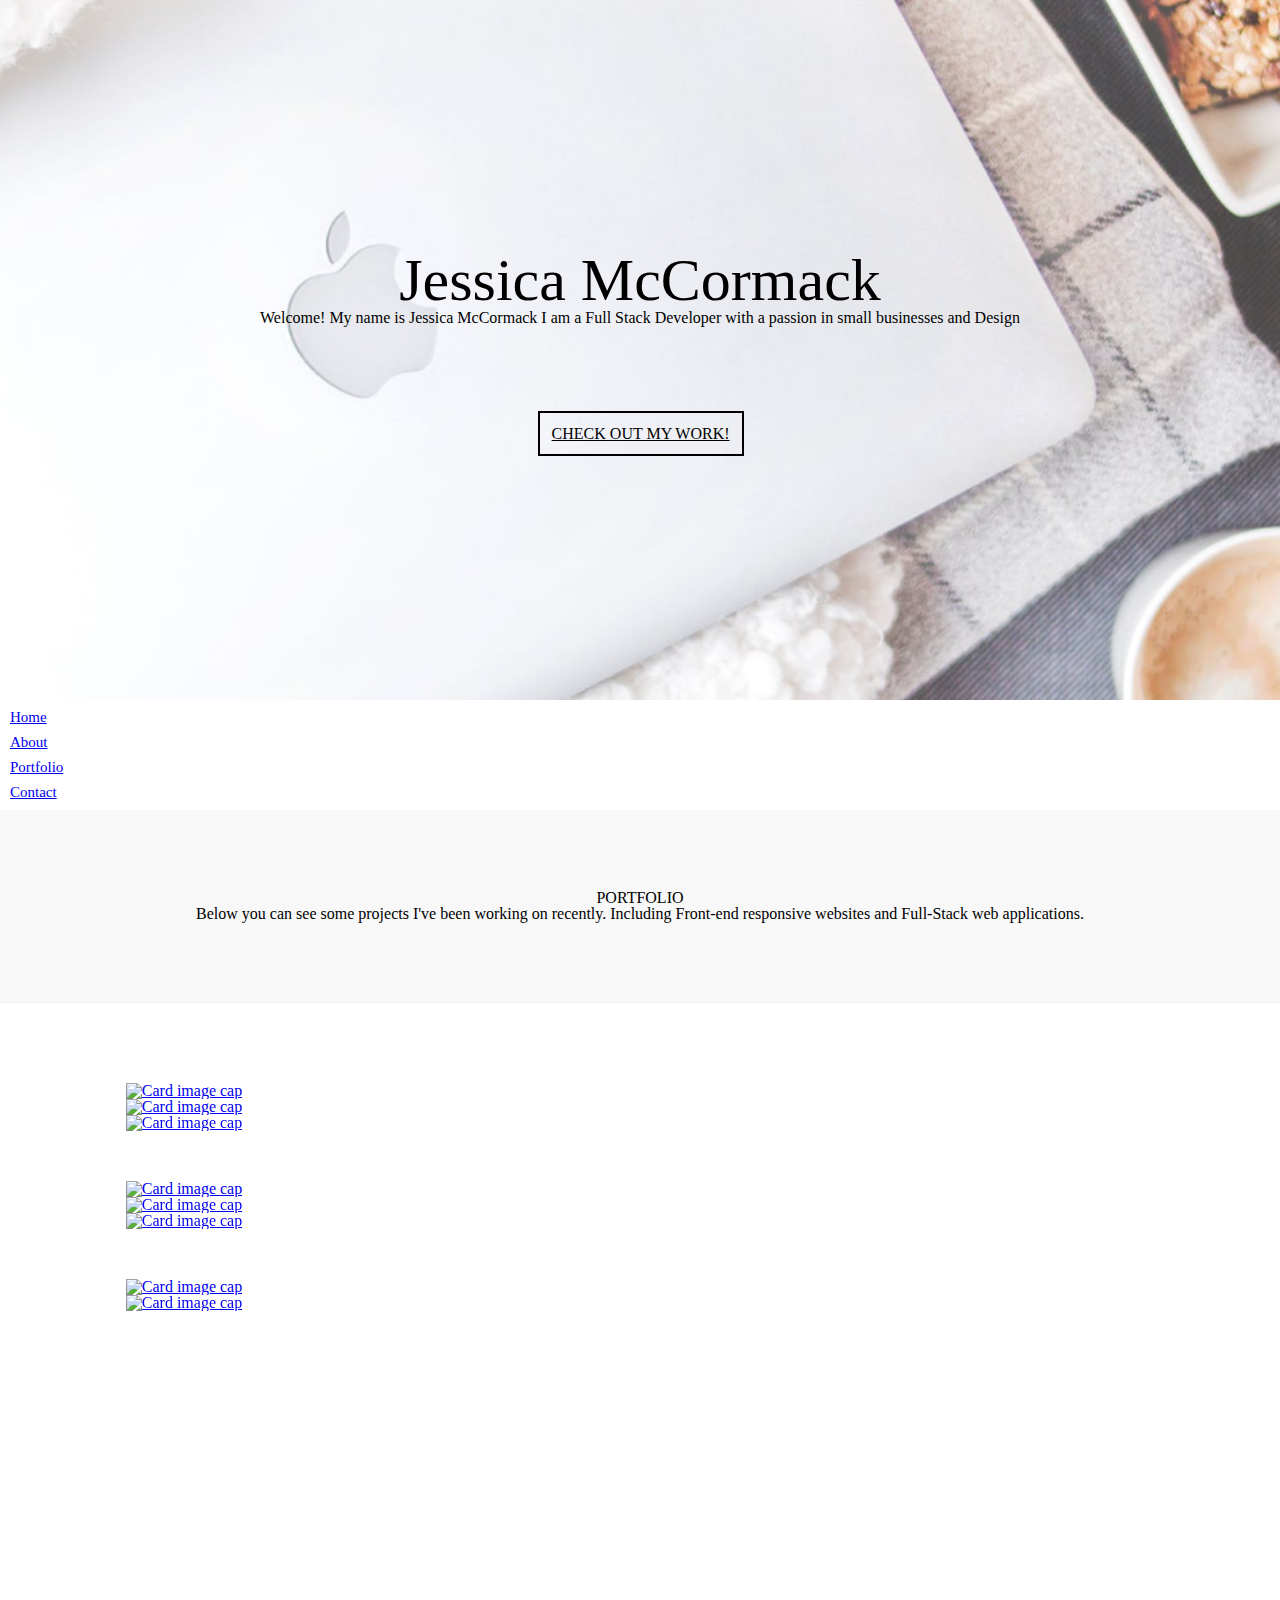
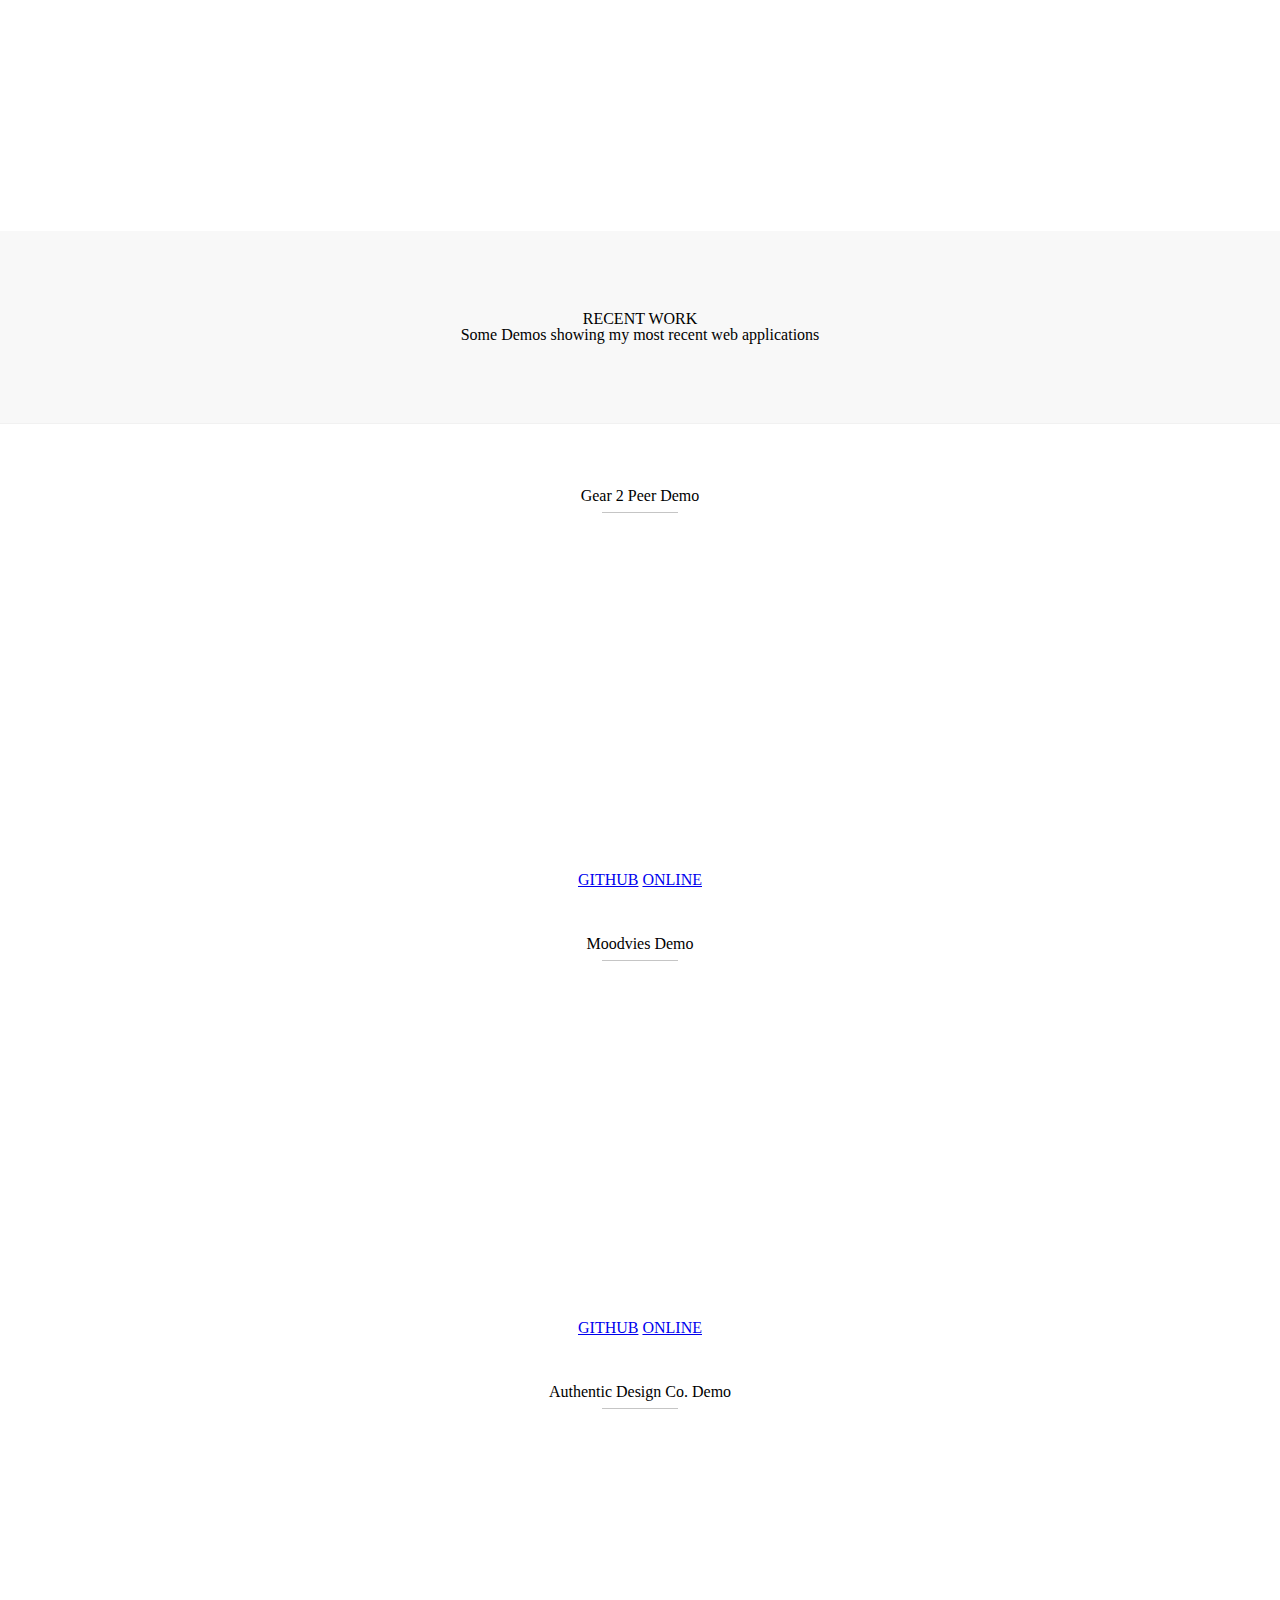
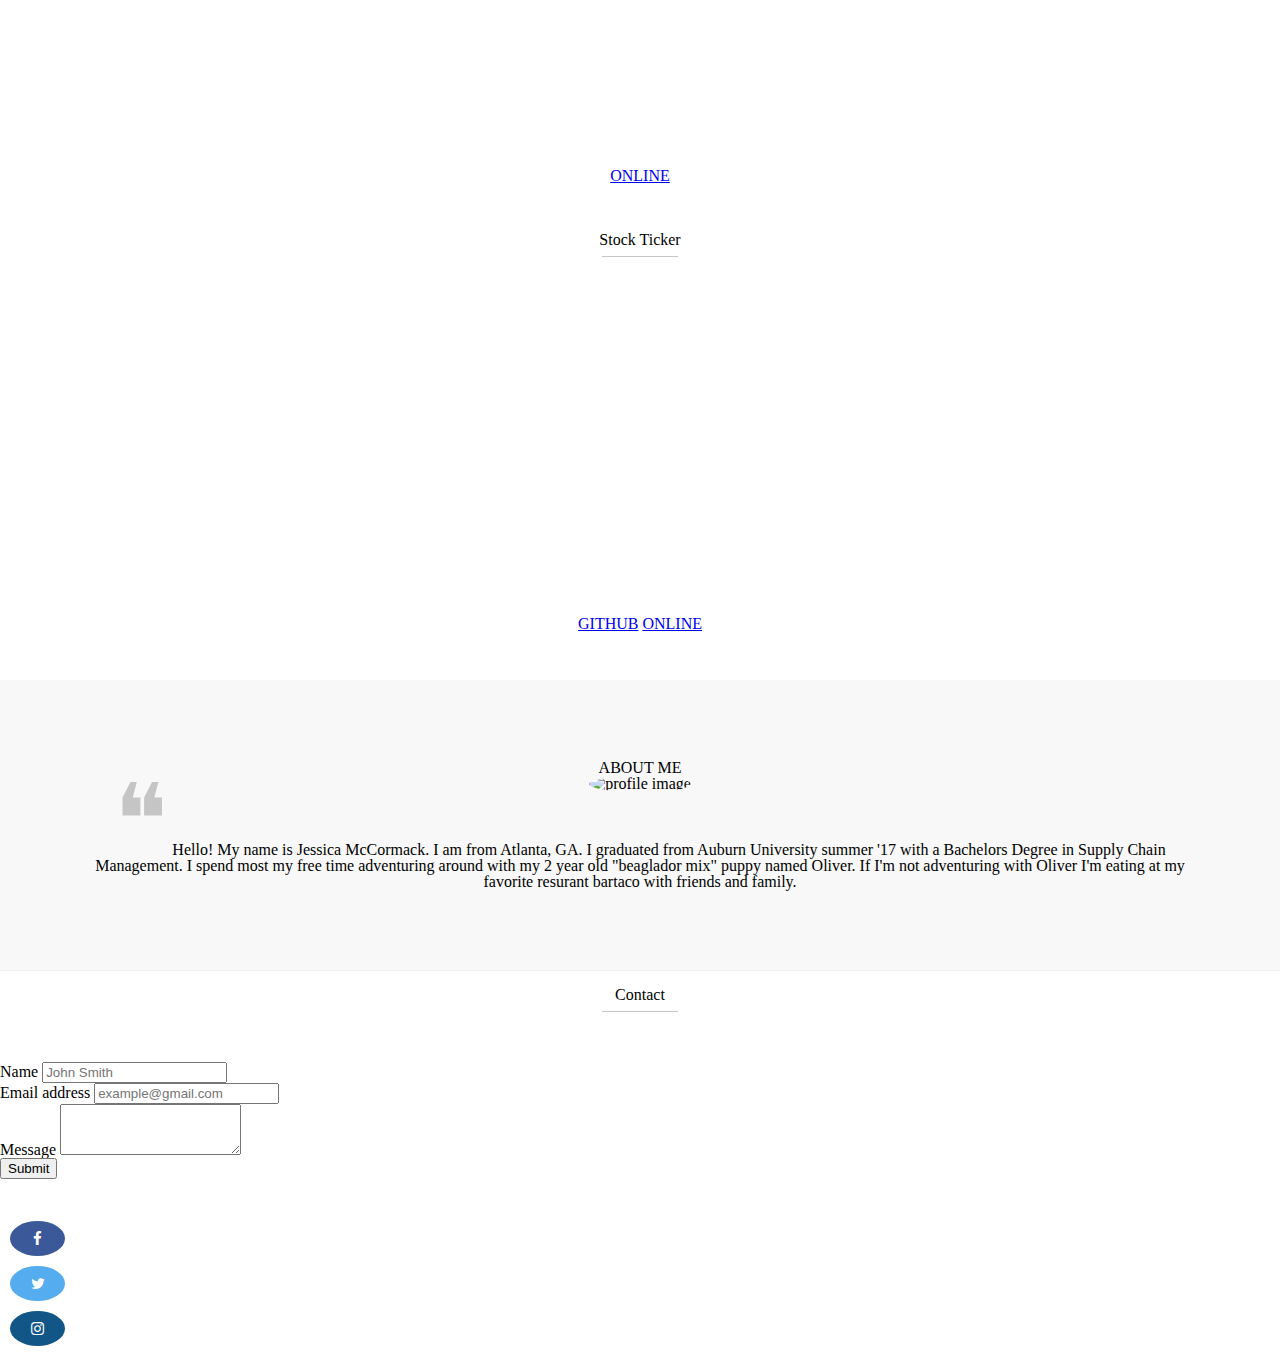
==== index.html @ 16d98f86 "fixed html" ====
<!DOCTYPE html>
<html lang="en">

<head>
    <meta charset="UTF-8">
    <meta name="viewport" content="width=device-width, initial-scale=1.0">
    <meta http-equiv="X-UA-Compatible" content="ie=edge">
    <!-- reset link -->
    <link rel="stylesheet" href="/public/css/reset.css">
    <!-- bootstrap link -->
    <link rel="stylesheet" href="https://stackpath.bootstrapcdn.com/bootstrap/4.1.3/css/bootstrap.min.css" integrity="sha384-MCw98/SFnGE8fJT3GXwEOngsV7Zt27NXFoaoApmYm81iuXoPkFOJwJ8ERdknLPMO"
        crossorigin="anonymous">
    <!-- Add icon library -->
    <link rel="stylesheet" href="https://cdnjs.cloudflare.com/ajax/libs/font-awesome/4.7.0/css/font-awesome.min.css">
    <!-- Google Fonts -->
    <link href="https://fonts.googleapis.com/css?family=Raleway|Roboto" rel="stylesheet">
    <!-- css link -->
    <link rel="stylesheet" href="/public/css/style.css">
    <title>Home</title>
</head>

<body>
    <div class="container-fluid">
        <!-- intro image -->
        <div class="imageContainer">
            <div class="row">
                <div class="col-md-12">
                    <h1 class="title"><b> Jessica McCormack </b></h1>
                </div>
            </div>
            <div class="row">
                <div class="col-md-1"></div>
                <div class="col-md-10">
                    <h4 class="intro">Welcome! My name is Jessica McCormack I am a Full Stack Developer with a passion
                        in small
                        businesses and Design</h4>
                </div>
                <div class="col-md-1"></div>
            </div>
            <div class="row">
                <div class="col-md-4"></div>
                <div class="col-md-12">
                    <a class="adventureButton" href="#navBar">CHECK OUT MY WORK!</a>
                </div>
                <div class="col-md-4"></div>
            </div>
        </div>
        <!-- navbar -->
        <nav class="navbar navbar-dark bg-dark">
            <div id="navBar" class="navbar-nav">
                <ul id="navBar" class="nav justify-content-center">
                    <li class="nav-item nav-link">
                        <a class="nav-item nav-link" href="#home">Home</a>
                    </li>
                    <li class="nav-item nav-link">
                        <a class="nav-item nav-link" href="#about">About</a>
                    </li>
                    <li class="nav-item nav-link">
                        <a class="nav-item nav-link" href="#portfolio-desc">Portfolio</a>
                    </li>
                    <li class="nav-item nav-link">
                        <a class="nav-item nav-link" href="#contact">Contact</a>
                    </li>
                </ul>
            </div>
        </nav>
        <!-- space div -->
        <section id="portfolio-desc">
            <h1>PORTFOLIO</h1>
            <h3>Below you can see some projects I've been working on recently. Including Front-end responsive websites
                and Full-Stack web applications.</h3>
        </section>
        <br><br><br><br>
        <div id="categoryContainer">
            <br>
            <!-- category gallery -->
            <div class="row">
                <div class="col-md-4">
                    <div class="img-container" style="width: 23rem;">
                        <div class="card">
                            <a href="#gear2peer"><img style="height: 12rem;" class="card-img-top"
                                    src="./images/Screenshot 2018-11-28 15.24.35.png" alt="Card image cap">
                                <div class="overlay">
                                    <h4 class="gal-text">Gear2Peer</h4>
                                    <a href="https://gear2peer.herokuapp.com/" target = "_blank"style="width:100px; position: relative; top: 140px;" role="button" class="btn btn-outline-secondary">ONLINE</a>
                                    <a href="https://github.com/ashd32/gear2peer" target = "_blank"style="width:100px; position: relative; top: 140px;" role="button" class="btn btn-outline-secondary">GITHUB</a>
                                </div>

                            </a>
                        </div>
                    </div>
                </div>
                <div class="col-md-4">
                    <div class="img-container" style="width: 23rem;">
                        <div class="card">
                            <a href="#adc"><img style="height: 12rem;" class="card-img-top"
                                    src="images/Screenshot 2018-11-28 15.25.57.png" alt="Card image cap">
                                <div class="overlay">
                                    <h4 class="gal-text">Authentic Design Co.</h4>
                                    <a href="https://www.authenticdesigncompany.com/" target = "_blank" style="width:100px; position: relative; top: 140px;" role="button" class="btn btn-outline-secondary">ONLINE</a>
                                </div>
                            </a>
                        </div>
                    </div>
                </div>
                <div class="col-md-4">
                    <div class="img-container" style="width: 23rem;">
                        <div class="card">
                            <a href="#moodvies"><img style="height: 12rem;" class="card-img-top" src="images/Screenshot 2018-10-24 20.16.11.png"
                                    alt="Card image cap">
                                <div class="overlay">
                                    <h4 class="gal-text">Moodvies</h4>
                                    <a href="https://github.com/jesslynnmack/Moodvies" target = "_blank" style="width:100px; position: relative; top: 140px;" role="button" class="btn btn-outline-secondary">GITHUB</a>
                                    <a href="https://sukjunar.github.io/Moodvies/" target = "_blank" style="width:100px; position: relative; top: 140px;" role="button" class="btn btn-outline-secondary">ONLINE</a>
                                </div>
                            </a>
                        </div>
                    </div>
                </div>
            </div>
            <div style="height: 50px;"></div>
            <div class="row">
                <div class="col-md-4">
                    <div class="img-container" style="width: 23rem;">
                        <div class="card">
                            <a href="#"><img style="height: 12rem;" class="card-img-top" src="images/Screenshot 2018-11-28 15.21.50.png"
                                    alt="Card image cap">
                                <div class="overlay">
                                    <h4 class="gal-text">Employee Finder</h4>
                                    <a href="https://github.com/jesslynnmack/employeeFinder" target = "_blank" style="width:100px; position: relative; top: 140px;" role="button" class="btn btn-outline-secondary">GITHUB</a>
                                    <a href="https://calm-shore-35161.herokuapp.com/" target = "_blank" style="width:100px; position: relative; top: 140px;" role="button" class="btn btn-outline-secondary">ONLINE</a>
                                </div>
                            </a>
                        </div>
                    </div>
                </div>
                <div class="col-md-4">
                    <div class="img-container" style="width: 23rem;">
                        <div class="card">
                            <a href="#"><img style="height: 12rem;" class="card-img-top" src="./images/Screenshot 2018-11-28 15.18.36.png"
                                    alt="Card image cap">
                                <div class="overlay">
                                    <h4 class="gal-text">Kudos</h4>
                                    <a href="https://github.com/jesslynnmack/employeeFinder" target = "_blank" style="width:100px; position: relative; top: 140px;" role="button" class="btn btn-outline-secondary">GITHUB</a>
                                    <a href="https://rocky-earth-17977.herokuapp.com/" target = "_blank" style="width:100px; position: relative; top: 140px;" role="button" class="btn btn-outline-secondary">ONLINE</a>
                                </div>
                            </a>
                        </div>
                    </div>
                </div>
                <div class="col-md-4">
                    <div class="img-container" style="width: 23rem;">
                        <div class="card">
                            <a href="#"><img style="height: 12rem;" class="card-img-top" src="images/Screenshot 2018-10-24 20.20.30.png"
                                    alt="Card image cap">
                                <div class="overlay">
                                    <h4 class="gal-text">Stock-Search</h4>
                                    <a href="https://github.com/jesslynnmack/StockSearch" target = "_blank" style="width:100px; position: relative; top: 140px;" role="button" class="btn btn-outline-secondary">GITHUB</a>
                                    <a href="https://jesslynnmack.github.io/StockSearch/" target = "_blank" style="width:100px; position: relative; top: 140px;" role="button" class="btn btn-outline-secondary">ONLINE</a>
                                </div>
                            </a>
                        </div>
                    </div>
                </div>
            </div>
            <div style="height: 50px;"></div>
            <div class="row">
                <div class="col-md-2"></div>
                <div class="col-md-4">
                    <div class="img-container" style="width: 23rem;">
                        <div class="card">
                            <a href="#">
                                <img style="height: 12rem;" class="card-img-top" src="images/Screenshot 2018-10-24 20.23.36.png"
                                    alt="Card image cap">
                                <div class="overlay">
                                    <h4 class="gal-text">Employee Directory</h4>
                                    <a href="https://github.com/jesslynnmack/employeeFinder" style="width:100px; position: relative; top: 140px;" role="button" class="btn btn-outline-secondary">GITHUB</a>
                                    <a href="https://jesslynnmack.github.io/employeeFinder/" target = "_blank" style="width:100px; position: relative; top: 140px;" role="button" class="btn btn-outline-secondary">ONLINE</a>
                                </div>
                            </a>
                        </div>
                    </div>
                </div>
                <div class="col-md-4">
                    <div class="img-container" style="width: 23rem;">
                        <div class="card">
                            <a href="#"><img style="height: 12rem;" class="card-img-top" src="./images/Screenshot 2018-10-26 23.27.34.png"
                                    alt="Card image cap">
                                <div class="overlay">
                                    <h4 class="gal-text">NYT Search</h4>
                                    <a href="https://github.com/jesslynnmack/NewYorkTimes-Search" style="width:100px; position: relative; top: 140px;" role="button" class="btn btn-outline-secondary">GITHUB</a>
                                    <a href="https://jesslynnmack.github.io/NewYorkTimes-Search/" target = "_blank" style="width:100px; position: relative; top: 140px;" role="button" class="btn btn-outline-secondary">ONLINE</a>
                                </div>
                            </a>
                        </div>
                    </div>
                </div>
            </div>
        </div>
        <br><br><br><br>
        <section id="portfolio-desc">
            <h1>RECENT WORK</h1>
            <h3>Some Demos showing my most recent web applications</h3>
        </section>
        <br><br><br><br>
        <!-- gear to peer -->
        <div class="row">
            <div class="col-md-12">
                <h3 id ="gear2peer" class="demo-desc">Gear 2 Peer Demo</h3>
                <hr>
            </div>
        </div>
        <br>
        <div class="row">
            <div class="col-md-3"></div>
            <div class="col-md-8">
                <iframe width="560" height="315" src="https://www.youtube.com/embed/hi6Cx0xuBj4" frameborder="0" allow="accelerometer; autoplay; encrypted-media; gyroscope; picture-in-picture"
                    allowfullscreen></iframe>
            </div>
            <div class="col-md-4"></div>
        </div>
        <div class="row">
            <div class="col-md-12" style="text-align: center">
                    <a href="https://github.com/ashd32/gear2peer" target = "_blank"style="width:200px;" role="button" class="btn btn-outline-secondary">GITHUB</a>
                <a href="https://gear2peer.herokuapp.com/" target = "_blank"style="width:200px;" role="button" class="btn btn-outline-secondary">ONLINE</a>
            </div>
        </div>
        <br><br><br>
        <!-- Moodvies -->
        <div class="row">
            <div class="col-md-12" style="text-align: center">
                <h3 id = "moodvies"class="demo-desc">Moodvies Demo</h3>
                <hr>
            </div>
        </div>
        <br>
        <div class="row">
            <div class="col-md-12" style="text-align: center">
                <iframe width="560" height="315" src="https://www.youtube.com/embed/1u0ASFjdD_U" frameborder="0" allow="accelerometer; autoplay; encrypted-media; gyroscope; picture-in-picture"
                    allowfullscreen></iframe>
            </div>
        </div>
        <div class="row">
            <div class="col-md-12" style="text-align: center">
                    <a href="https://github.com/jesslynnmack/Moodvies" target = "_blank"style="width:200px;" role="button" class="btn btn-outline-secondary">GITHUB</a>
                <a href="https://sukjunar.github.io/Moodvies/" target = "_blank"style="width:200px;" role="button" class="btn btn-outline-secondary">ONLINE</a>
            </div>
        </div>
        <br><br><br>
        <!-- Authentic Design Co -->
        <div class="row">
            <div class="col-md-12" style="text-align: center">
                <h3 id = "adc" class="demo-desc">Authentic Design Co. Demo</h3>
                <hr>
            </div>
        </div>
        <br>
        <div class="row">
            <div class="col-md-12" style="text-align: center">
                <iframe width="560" height="315" src="https://www.youtube.com/embed/5t-Q-0uKjww" frameborder="0" allow="accelerometer; autoplay; encrypted-media; gyroscope; picture-in-picture"
                    allowfullscreen></iframe>
            </div>
        </div>
        <div class="row">
            <div class="col-md-12" style="text-align: center">
                <a href="https://www.authenticdesigncompany.com/" target = "_blank"style="width:200px;" role="button" class="btn btn-outline-secondary">ONLINE</a>
            </div>
        </div>
        <br><br><br>
        <!-- Stock Ticker -->
        <div class="row">
            <div class="col-md-12">
                <h3 class="demo-desc">Stock Ticker </h3>
                <hr>
            </div>
        </div>
        <br>
        <div class="row">
            <div class="col-md-12" style="text-align: center">
                <iframe width="560" height="315" src="https://www.youtube.com/embed/CQhqrCNBkfQ" frameborder="0" allow="accelerometer; autoplay; encrypted-media; gyroscope; picture-in-picture"
                    allowfullscreen></iframe>
            </div>
        </div>
        <div class="row">
            <div class="col-md-12" style="text-align: center">
                    <a href="https://github.com/jesslynnmack/StockSearch" target = "_blank"style="width:200px;" role="button" class="btn btn-outline-secondary">GITHUB</a>
                <a href="https://jesslynnmack.github.io/StockSearch/" target = "_blank"style="width:200px;" role="button" class="btn btn-outline-secondary">ONLINE</a>
            </div>
        </div>
        <br><br><br>
        <!-- about me -->
        <section id="about">
            <h1>ABOUT ME</h1>
            <div class="row">
                <div class="col-md-2"><img style= "border-radius: 50%; height: 150px;" id="profileImg" src="images/Linkedin.JPG" alt="profile image"></div>
                <div class="col-md-10">
                    <h3><span style="font-size:100px;line-height:0.6em;opacity:0.2">❝</span> Hello! My name is Jessica McCormack. I am from Atlanta, GA. I
                        graduated
                        from Auburn University summer '17 with a Bachelors Degree in Supply Chain Management. I spend most my free time adventuring around with my 2 year old
                        "beaglador
                        mix" puppy named Oliver. If I'm not adventuring with Oliver I'm eating at my favorite
                        resurant
                        bartaco with friends and family.
                    </h3>
                </div>
                <!-- <div class="col-md-1"></div> -->

            </div>

        </section>
        <br>
    </div>

    <!-- contact -->
    <h2 id="contact"style="text-align:center">Contact</h2>
    <hr>
    <div class="row" style=margin-top:50px>
        <div class="col-md-2"></div>
        <div class="col-md-8">
            <form>
                <div class="form-group">
                    <label for="exampleInputPassword1">Name</label>
                    <input type="password" class="form-control" id="exampleInputPassword1" placeholder="John Smith">
                </div>
                <div class="form-group">
                    <label for="exampleInputEmail1">Email address</label>
                    <input type="email" class="form-control" id="exampleInputEmail1" aria-describedby="emailHelp"
                        placeholder="example@gmail.com">
                </div>
                <div class="form-group">
                    <label for="exampleFormControlTextarea1">Message</label>
                    <textarea class="form-control" id="exampleFormControlTextarea1" rows="3"></textarea>
                </div>
                <button type="button" class="btn btn-outline-secondary">Submit</button>
            </form>
        </div>
        <div class="col-md-2"></div>
    </div>
    <br><br>
    <!-- footer -->
    <nav class="navbar navbar-expand-lg navbar-dark bg-dark">
        <div class="collapse navbar-collapse" id="footer">
            <ul class="nav justify-content-center">
                <li class="nav-item">
                    <a href="#" class="fa fa-facebook"></a>
                </li>
                <li class="nav-item">
                    <a href="#" class="fa fa-twitter"></a>
                </li>
                <li class="nav-item">
                    <a href="#" class="fa fa-instagram"></a>
                </li>
            </ul>
        </div>
    </nav>
</body>

<!-- //bootstrap jquery scripts -->
<script src="https://code.jquery.com/jquery-3.3.1.min.js" integrity="sha256-FgpCb/KJQlLNfOu91ta32o/NMZxltwRo8QtmkMRdAu8="
    crossorigin="anonymous"></script>
<script src="https://cdnjs.cloudflare.com/ajax/libs/popper.js/1.14.3/umd/popper.min.js" integrity="sha384-ZMP7rVo3mIykV+2+9J3UJ46jBk0WLaUAdn689aCwoqbBJiSnjAK/l8WvCWPIPm49"
    crossorigin="anonymous"></script>
<script src="https://stackpath.bootstrapcdn.com/bootstrap/4.1.3/js/bootstrap.min.js" integrity="sha384-ChfqqxuZUCnJSK3+MXmPNIyE6ZbWh2IMqE241rYiqJxyMiZ6OW/JmZQ5stwEULTy"
    crossorigin="anonymous"></script>

<script src="./js/app.js"></script>

</html>
---- public/css/style.css ----
html {
    scroll-behavior: smooth;
  }
.imageContainer { 
    background: url(../images/Screenshot\ 2018-10-25\ 21.54.23.png) no-repeat center center fixed; 
    -webkit-background-size: cover;
    -moz-background-size: cover;
    -o-background-size: cover;
    background-size: cover;
    height: 700px;
  }

.intro {
    position: relative;
    top: 250px;
    text-align:center;
    color: black;
}
.imageContainer h1 {
    position: relative;
    top: 250px;
    font-size: 60px;
    text-align:center;
    color: black;
}

a.adventureButton{
    position: relative;
    top: 350px;
    background-color: transparent;
    border: solid 2px black;
    color: black;
    padding: 12px;
    margin-left: 42%;
    font-size: 16px;
}
.navbar ul li {
    color:white;
    font-size: 15px;
    margin: 10px;
}
#spaceDiv{
    height: 150px;
}

#inputContainer { 
    background: url(../images/bicycle-cloud-clouds-258045.jpg) no-repeat center center fixed; 
    -webkit-background-size: cover;
    -moz-background-size: cover;
    -o-background-size: cover;
    background-size: cover;
    height: 600px;
  }

#categoryContainer {
    height: 700px;
}
.img-container{
    position: relative;
    text-align: center;
}
.img-container:hover .overlay{
    opacity: 1;
}
.overlay{
        position: absolute;
        top: 0;
        bottom: 0;
        left: 0;
        right: 0;
        height: 100%;
        width: 100%;
        opacity: 0;
        transition: .5s ease;
        background-color: rgba(54, 54, 54, 0.849);
}
.gal-text{
    color:white;
    position: absolute;
    top: 50%;
    left: 50%;
    -webkit-transform: translate(-50%, -50%);
  -ms-transform: translate(-50%, -50%);
  transform: translate(-50%, -50%);
  text-align: center;
    
}

#portfolio-desc {
    background-color: #f8f8f8;
    padding: 5rem;
    text-align: center;
    border-bottom: 1px solid #f1f1f1;
}
#about {
    background-color: #f8f8f8;
    padding: 5rem;
    text-align: center;
    border-bottom: 1px solid #f1f1f1;
}

#demo-desc, h3 {
    text-align:center;
}
hr {
    background-color: #c5c5c5;
    width: 6%;
    height: 0.0625em;
    border: none;
    margin-left: 47%;
    margin-bottom: 1.5625em;
}

/* Social icons */
/* Style all font awesome icons */
.fa {
    padding: 10px;
    font-size: 15px;
    width: 35px;
    text-align: center;
    text-decoration: none;
    border-radius: 50%;
}

/* Add a hover effect if you want */
.fa:hover {
    opacity: 0.7;
}

/* Set a specific color for each brand */

/* Facebook */
.fa-facebook {
    background: #3B5998;
    color: white;
}

/* Twitter */
.fa-twitter {
    background: #55ACEE;
    color: white;
}
/* Instagram */
.fa-instagram {
    background: #125688;
    color: white;
  }
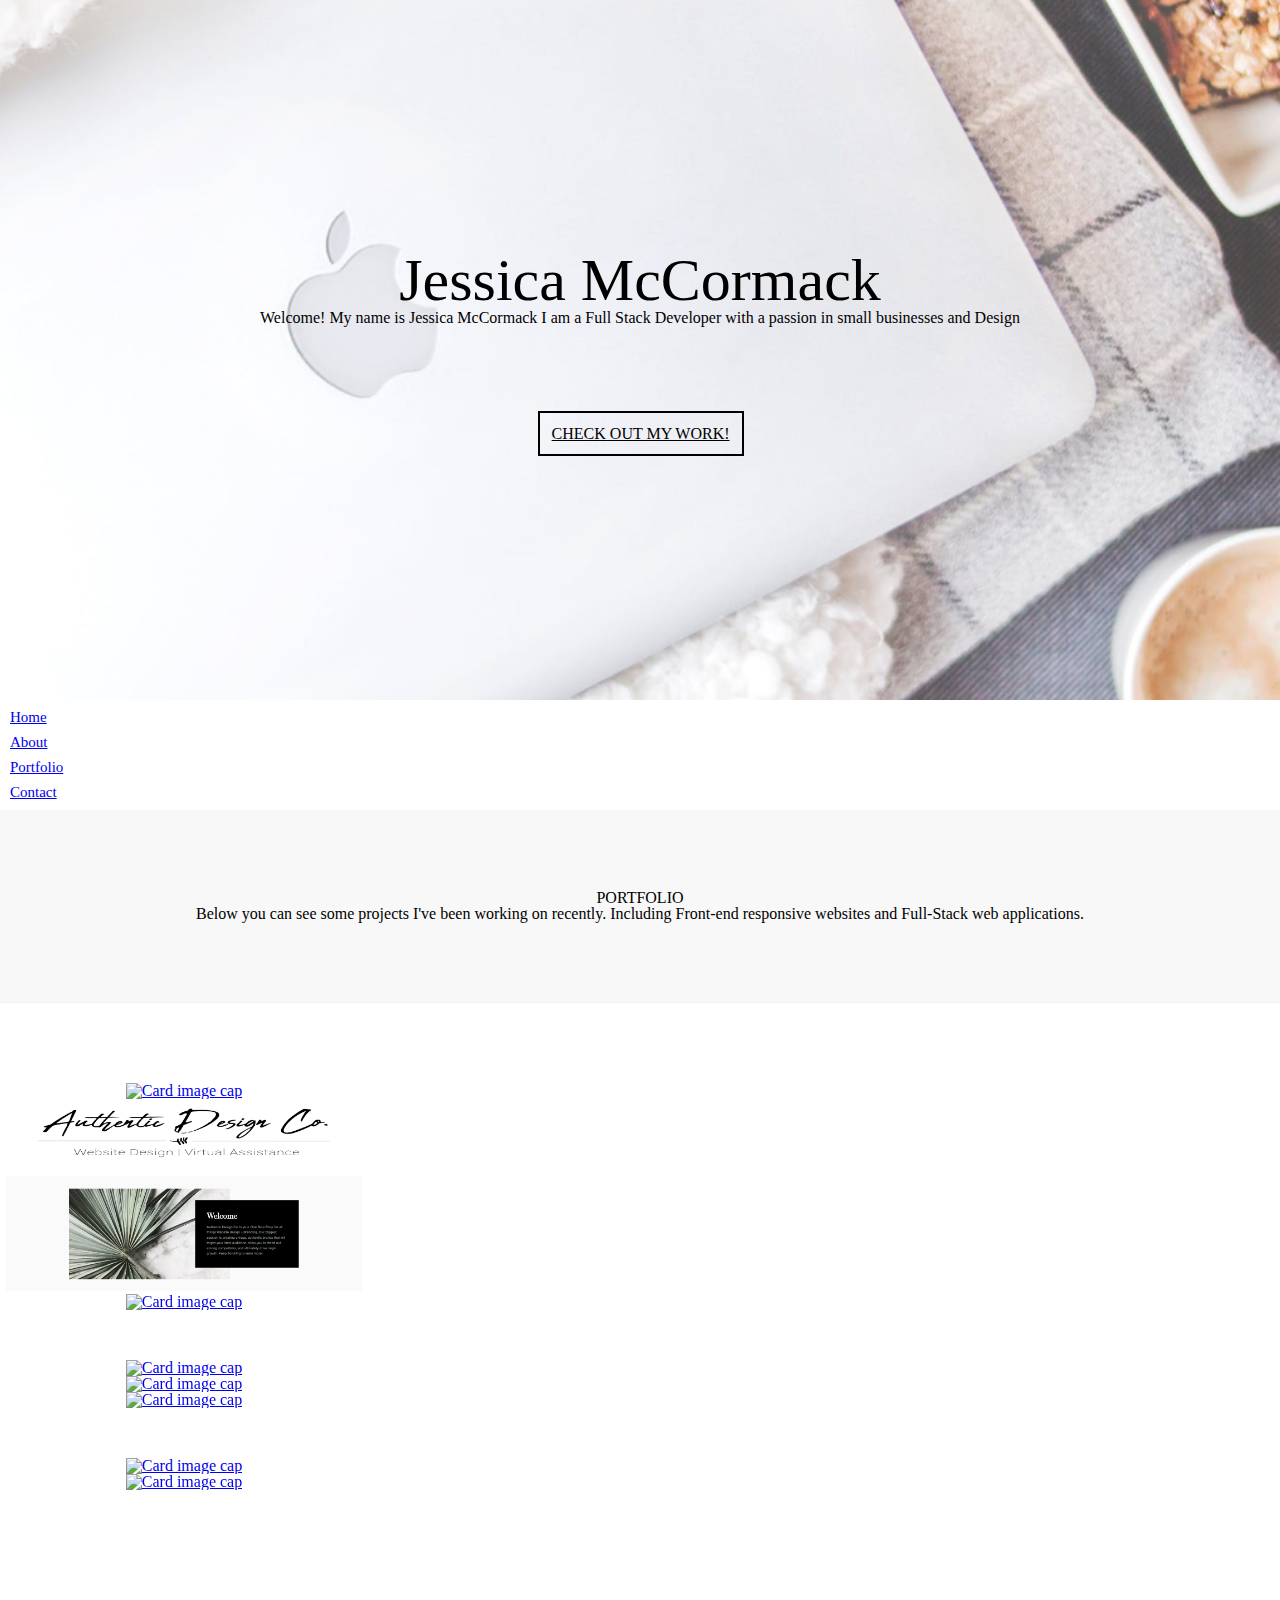
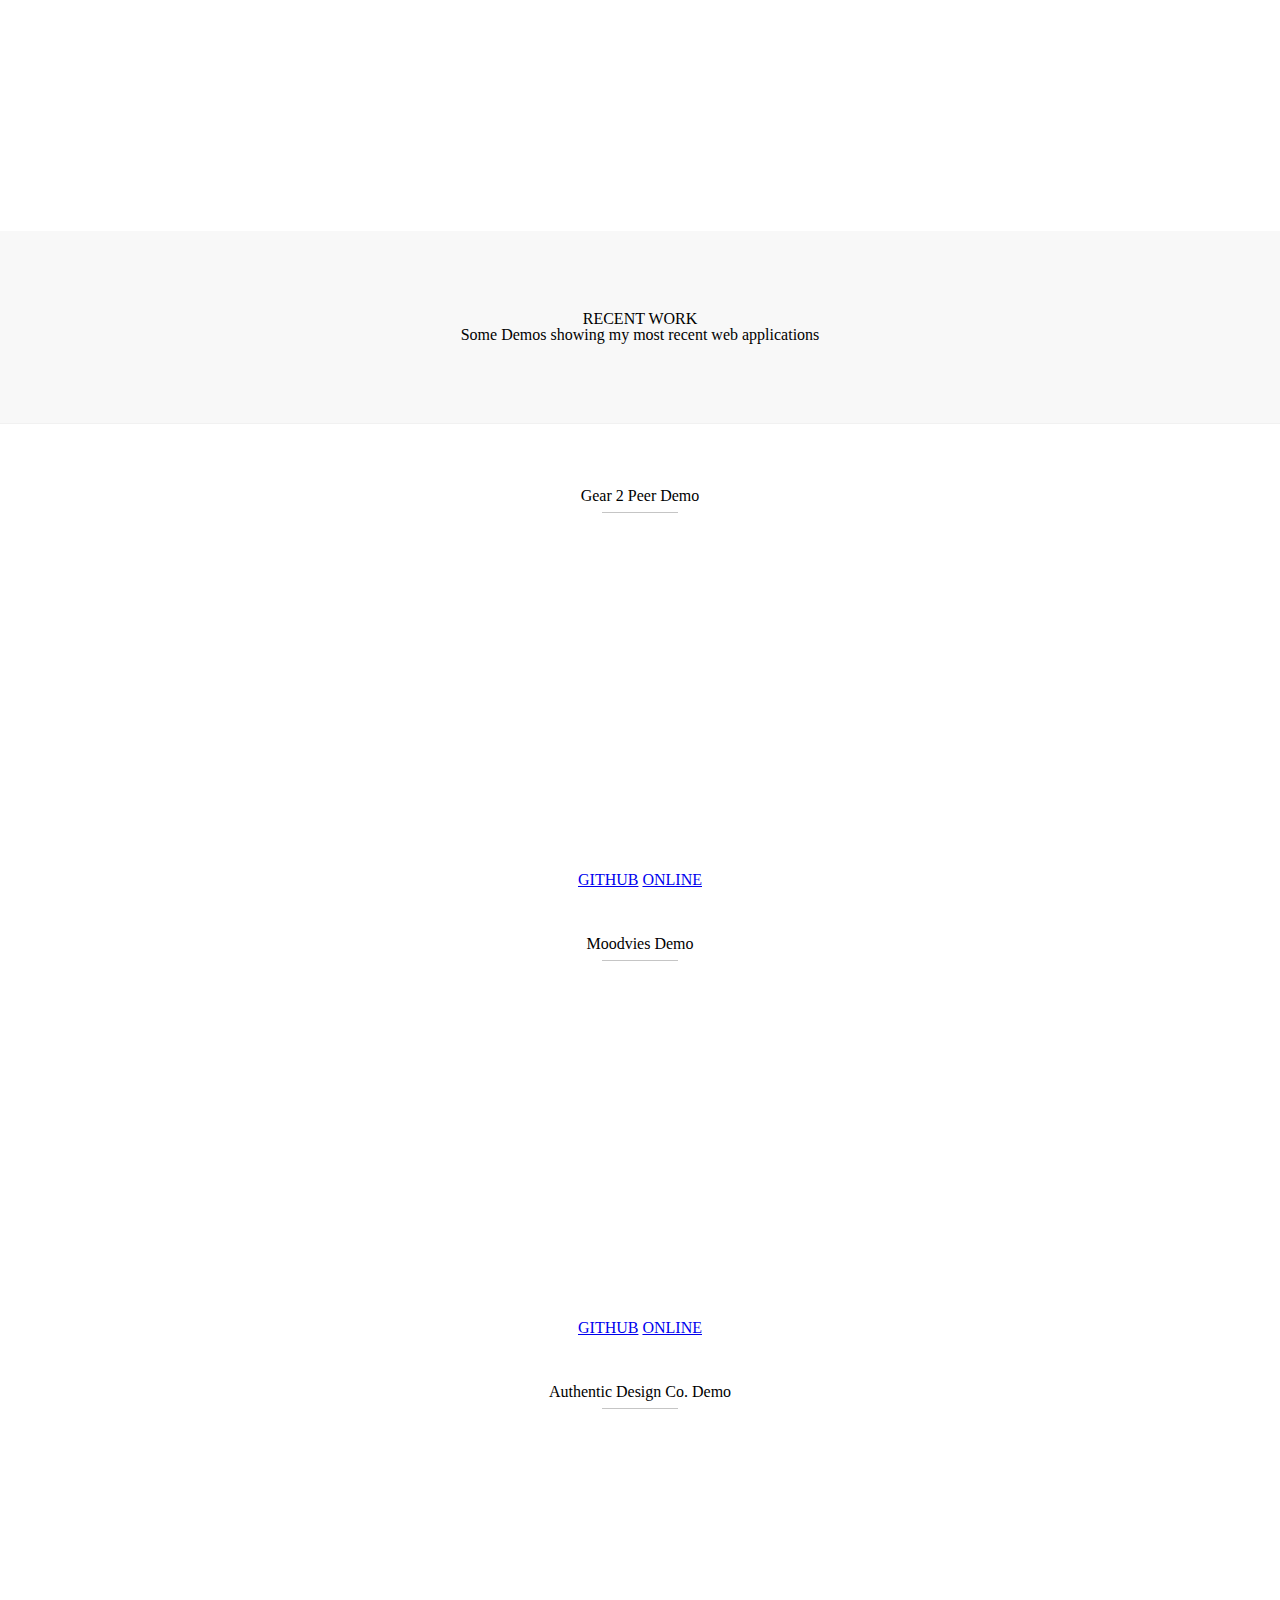
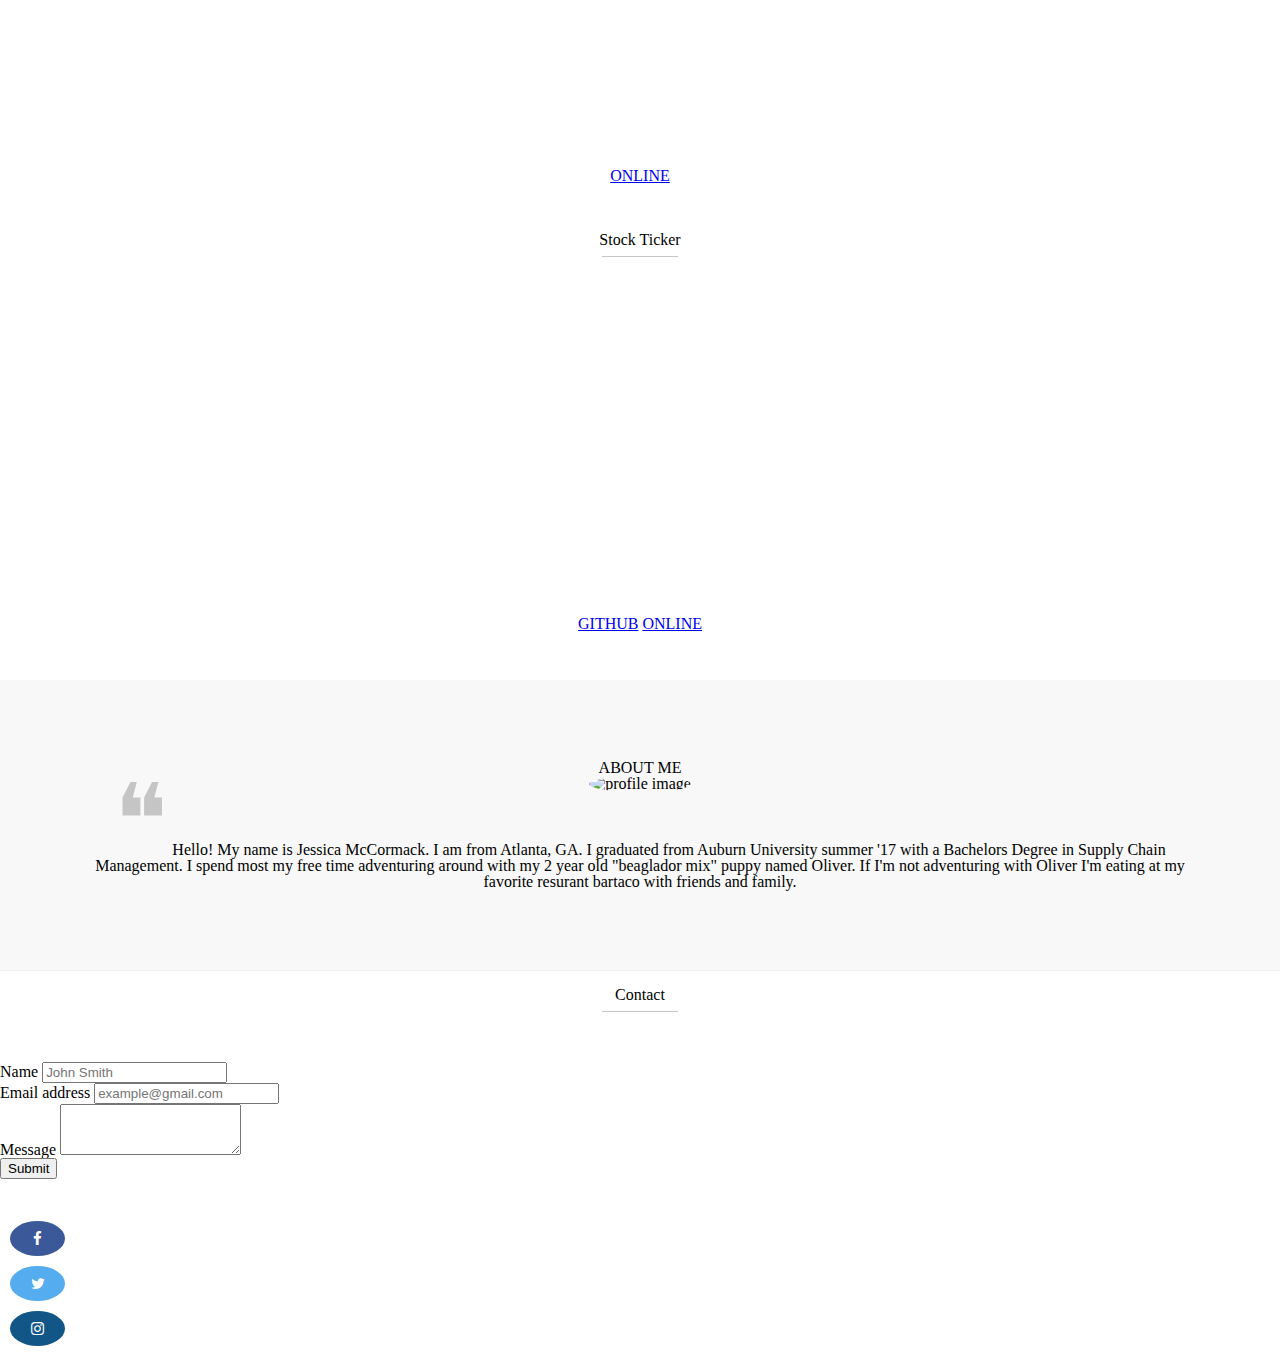
==== commit e8c3a63a: "fixed photo css" ====
--- a/index.html
+++ b/index.html
@@ -79,7 +79,7 @@
                     <div class="img-container" style="width: 23rem;">
                         <div class="card">
                             <a href="#gear2peer"><img style="height: 12rem;" class="card-img-top"
-                                    src="./images/Screenshot 2018-11-28 15.24.35.png" alt="Card image cap">
+                                    src="./public/images/2018-11-28 15.24.35.png" alt="Card image cap">
                                 <div class="overlay">
                                     <h4 class="gal-text">Gear2Peer</h4>
                                     <a href="https://gear2peer.herokuapp.com/" target = "_blank"style="width:100px; position: relative; top: 140px;" role="button" class="btn btn-outline-secondary">ONLINE</a>
@@ -94,7 +94,7 @@
                     <div class="img-container" style="width: 23rem;">
                         <div class="card">
                             <a href="#adc"><img style="height: 12rem;" class="card-img-top"
-                                    src="images/Screenshot 2018-11-28 15.25.57.png" alt="Card image cap">
+                                    src="./public/images/Screenshot 2018-11-28 15.25.57.png" alt="Card image cap">
                                 <div class="overlay">
                                     <h4 class="gal-text">Authentic Design Co.</h4>
                                     <a href="https://www.authenticdesigncompany.com/" target = "_blank" style="width:100px; position: relative; top: 140px;" role="button" class="btn btn-outline-secondary">ONLINE</a>
@@ -106,7 +106,7 @@
                 <div class="col-md-4">
                     <div class="img-container" style="width: 23rem;">
                         <div class="card">
-                            <a href="#moodvies"><img style="height: 12rem;" class="card-img-top" src="images/Screenshot 2018-10-24 20.16.11.png"
+                            <a href="#moodvies"><img style="height: 12rem;" class="card-img-top" src="./public/images/2018-10-24 20.16.11.png"
                                     alt="Card image cap">
                                 <div class="overlay">
                                     <h4 class="gal-text">Moodvies</h4>
@@ -123,7 +123,7 @@
                 <div class="col-md-4">
                     <div class="img-container" style="width: 23rem;">
                         <div class="card">
-                            <a href="#"><img style="height: 12rem;" class="card-img-top" src="images/Screenshot 2018-11-28 15.21.50.png"
+                            <a href="#"><img style="height: 12rem;" class="card-img-top" src="./public/images/2018-11-28 15.21.50.png"
                                     alt="Card image cap">
                                 <div class="overlay">
                                     <h4 class="gal-text">Employee Finder</h4>
@@ -137,7 +137,7 @@
                 <div class="col-md-4">
                     <div class="img-container" style="width: 23rem;">
                         <div class="card">
-                            <a href="#"><img style="height: 12rem;" class="card-img-top" src="./images/Screenshot 2018-11-28 15.18.36.png"
+                            <a href="#"><img style="height: 12rem;" class="card-img-top" src="./public/images/2018-11-28 15.18.36.png"
                                     alt="Card image cap">
                                 <div class="overlay">
                                     <h4 class="gal-text">Kudos</h4>
@@ -151,7 +151,7 @@
                 <div class="col-md-4">
                     <div class="img-container" style="width: 23rem;">
                         <div class="card">
-                            <a href="#"><img style="height: 12rem;" class="card-img-top" src="images/Screenshot 2018-10-24 20.20.30.png"
+                            <a href="#"><img style="height: 12rem;" class="card-img-top" src="./public/images/2018-10-24 20.20.30.png"
                                     alt="Card image cap">
                                 <div class="overlay">
                                     <h4 class="gal-text">Stock-Search</h4>
@@ -170,7 +170,7 @@
                     <div class="img-container" style="width: 23rem;">
                         <div class="card">
                             <a href="#">
-                                <img style="height: 12rem;" class="card-img-top" src="images/Screenshot 2018-10-24 20.23.36.png"
+                                <img style="height: 12rem;" class="card-img-top" src="./public/images/2018-10-24 20.23.36.png"
                                     alt="Card image cap">
                                 <div class="overlay">
                                     <h4 class="gal-text">Employee Directory</h4>
@@ -184,7 +184,7 @@
                 <div class="col-md-4">
                     <div class="img-container" style="width: 23rem;">
                         <div class="card">
-                            <a href="#"><img style="height: 12rem;" class="card-img-top" src="./images/Screenshot 2018-10-26 23.27.34.png"
+                            <a href="#"><img style="height: 12rem;" class="card-img-top" src="./public/images/2018-10-26 23.27.34.png"
                                     alt="Card image cap">
                                 <div class="overlay">
                                     <h4 class="gal-text">NYT Search</h4>
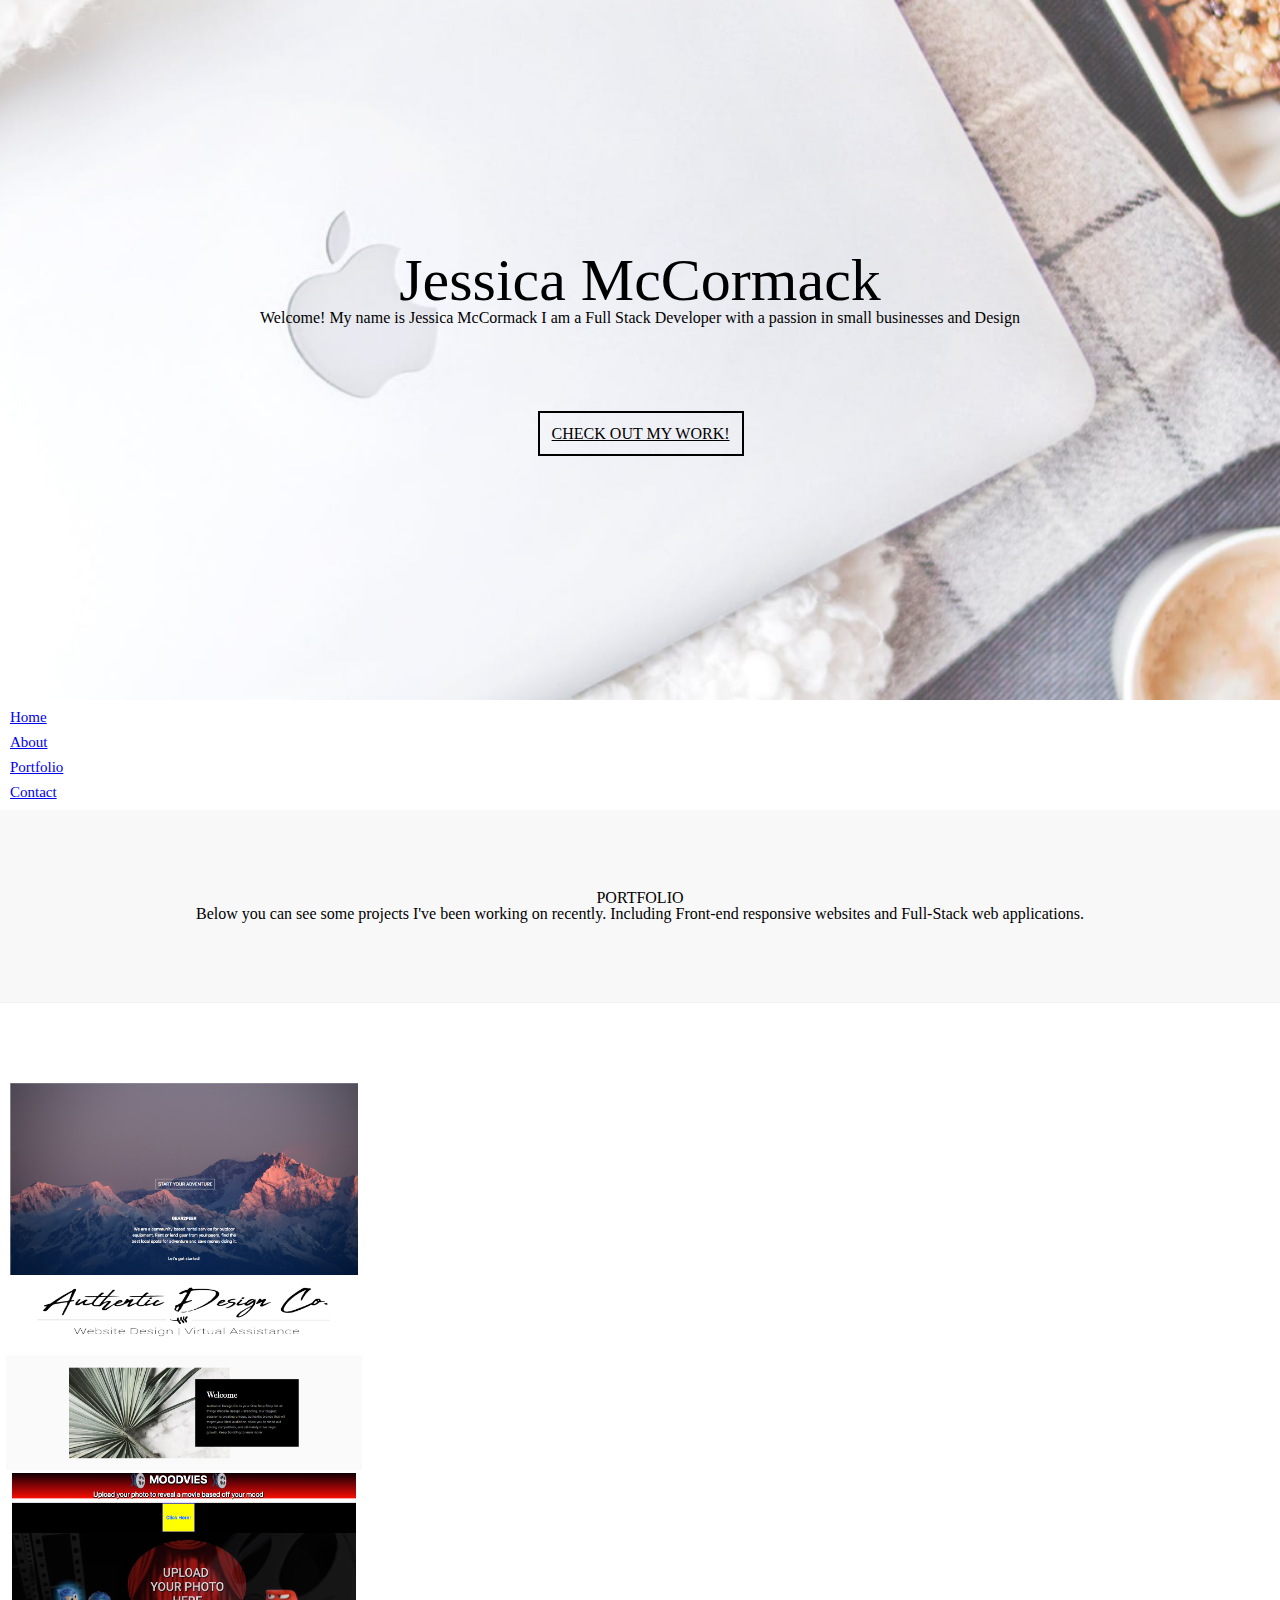
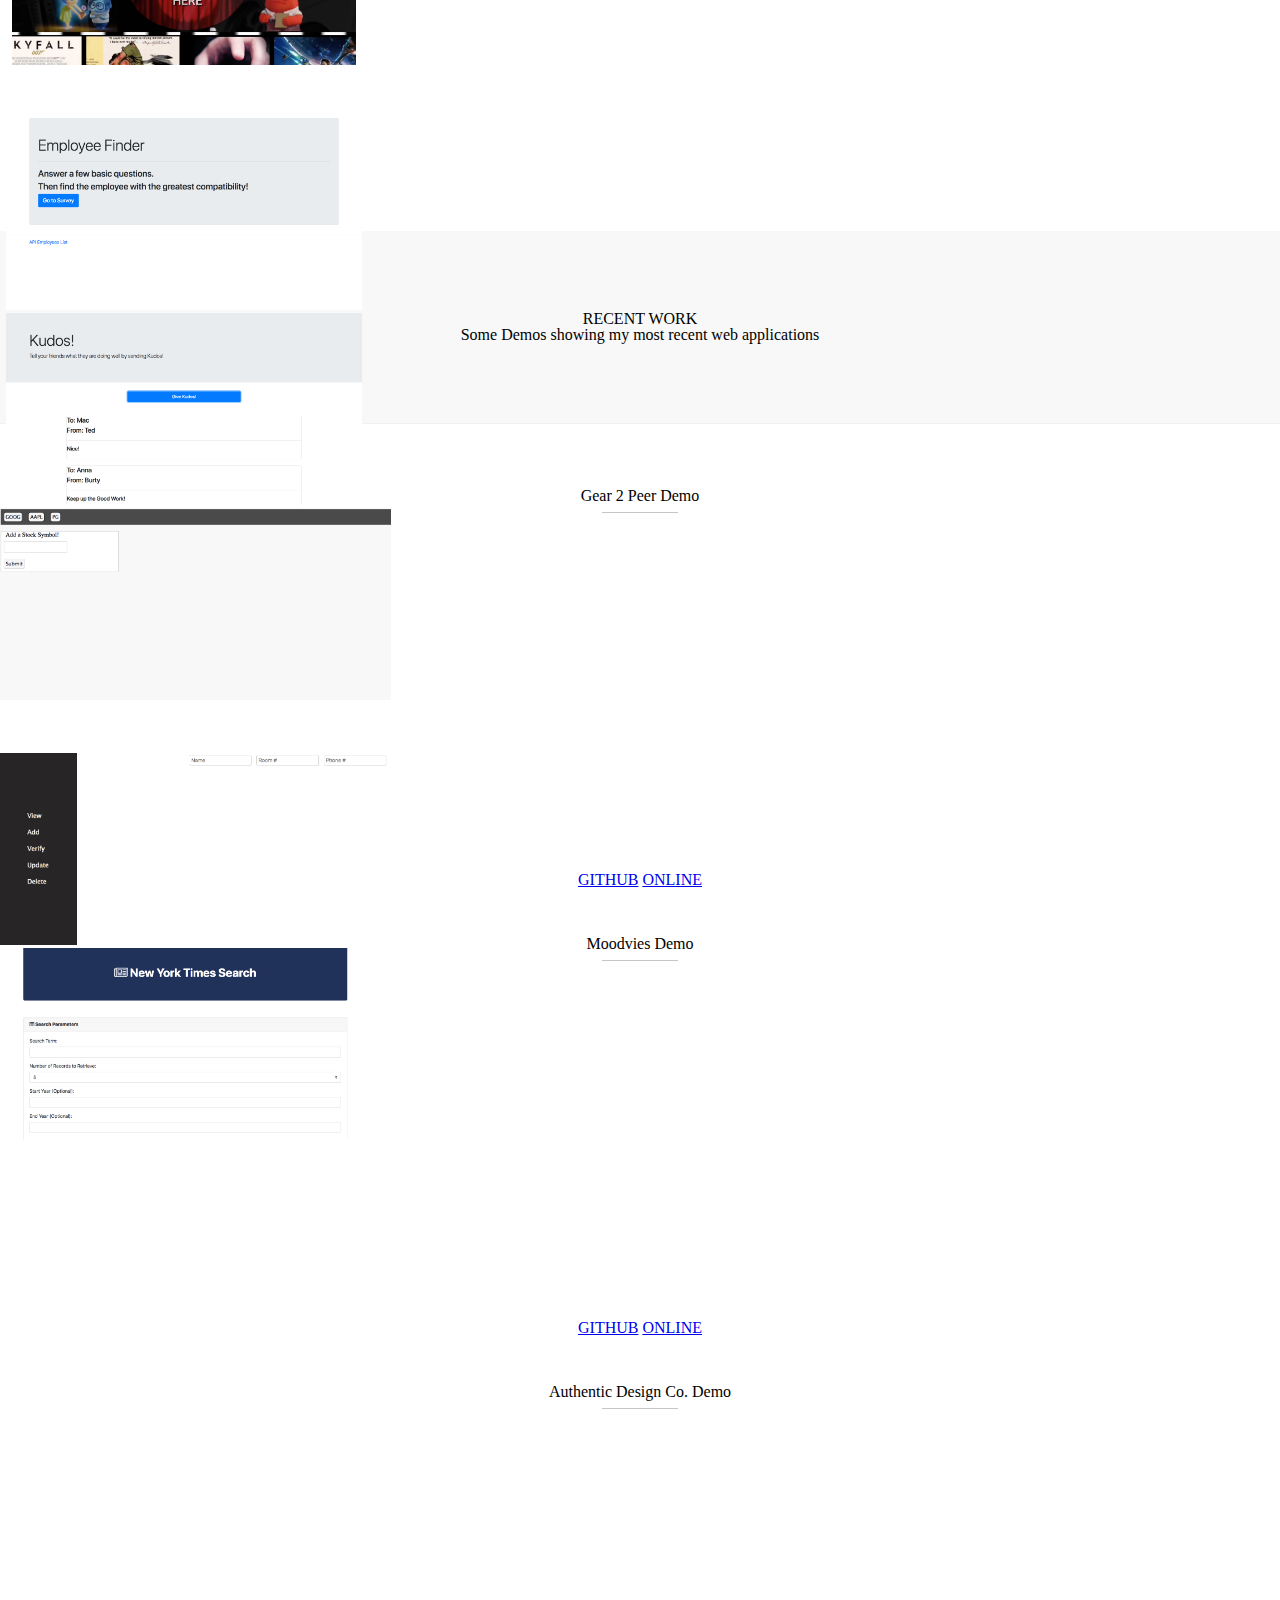
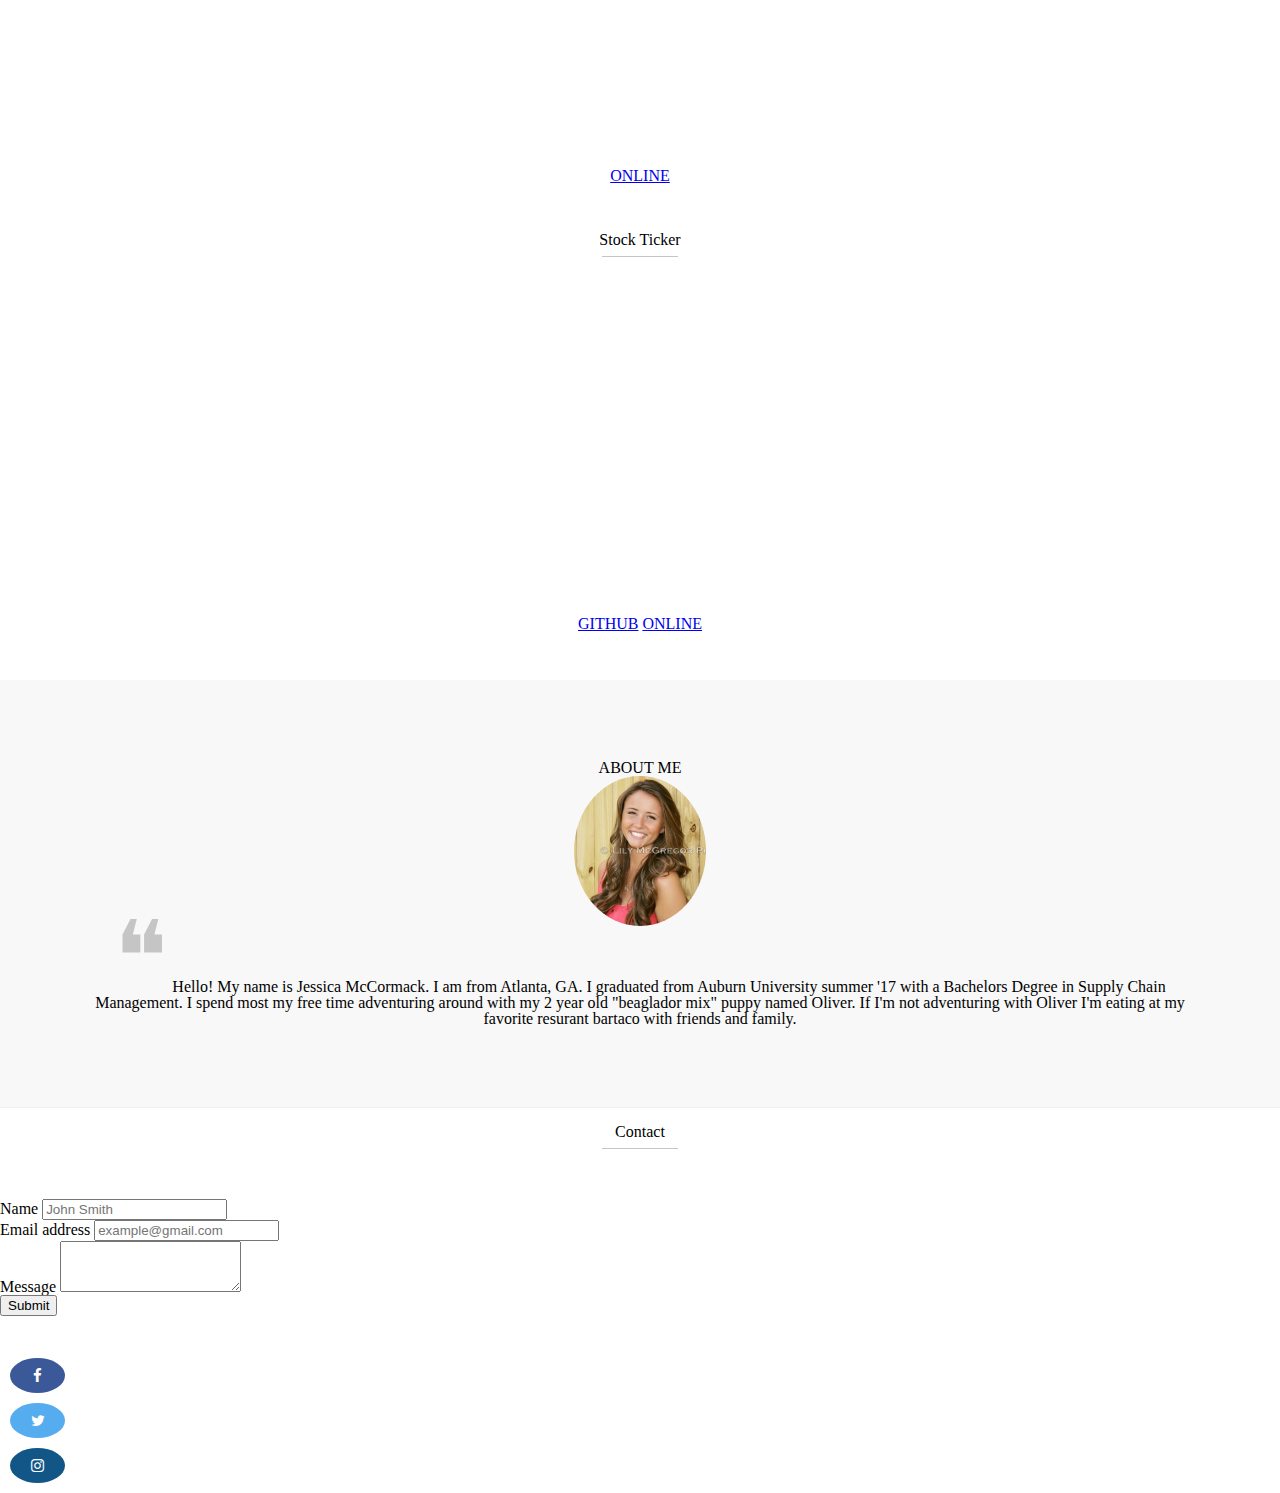
==== commit b7baafa9: "fixed folder structure" ====
--- a/index.html
+++ b/index.html
@@ -6,7 +6,7 @@
     <meta name="viewport" content="width=device-width, initial-scale=1.0">
     <meta http-equiv="X-UA-Compatible" content="ie=edge">
     <!-- reset link -->
-    <link rel="stylesheet" href="/public/css/reset.css">
+    <link rel="stylesheet" href="css/reset.css">
     <!-- bootstrap link -->
     <link rel="stylesheet" href="https://stackpath.bootstrapcdn.com/bootstrap/4.1.3/css/bootstrap.min.css" integrity="sha384-MCw98/SFnGE8fJT3GXwEOngsV7Zt27NXFoaoApmYm81iuXoPkFOJwJ8ERdknLPMO"
         crossorigin="anonymous">
@@ -15,7 +15,7 @@
     <!-- Google Fonts -->
     <link href="https://fonts.googleapis.com/css?family=Raleway|Roboto" rel="stylesheet">
     <!-- css link -->
-    <link rel="stylesheet" href="/public/css/style.css">
+    <link rel="stylesheet" href="css/style.css">
     <title>Home</title>
 </head>
 
@@ -79,7 +79,7 @@
                     <div class="img-container" style="width: 23rem;">
                         <div class="card">
                             <a href="#gear2peer"><img style="height: 12rem;" class="card-img-top"
-                                    src="./public/images/2018-11-28 15.24.35.png" alt="Card image cap">
+                                    src="./images/Screenshot 2018-11-28 15.24.35.png" alt="Card image cap">
                                 <div class="overlay">
                                     <h4 class="gal-text">Gear2Peer</h4>
                                     <a href="https://gear2peer.herokuapp.com/" target = "_blank"style="width:100px; position: relative; top: 140px;" role="button" class="btn btn-outline-secondary">ONLINE</a>
@@ -94,7 +94,7 @@
                     <div class="img-container" style="width: 23rem;">
                         <div class="card">
                             <a href="#adc"><img style="height: 12rem;" class="card-img-top"
-                                    src="./public/images/Screenshot 2018-11-28 15.25.57.png" alt="Card image cap">
+                                    src="images/Screenshot 2018-11-28 15.25.57.png" alt="Card image cap">
                                 <div class="overlay">
                                     <h4 class="gal-text">Authentic Design Co.</h4>
                                     <a href="https://www.authenticdesigncompany.com/" target = "_blank" style="width:100px; position: relative; top: 140px;" role="button" class="btn btn-outline-secondary">ONLINE</a>
@@ -106,7 +106,7 @@
                 <div class="col-md-4">
                     <div class="img-container" style="width: 23rem;">
                         <div class="card">
-                            <a href="#moodvies"><img style="height: 12rem;" class="card-img-top" src="./public/images/2018-10-24 20.16.11.png"
+                            <a href="#moodvies"><img style="height: 12rem;" class="card-img-top" src="images/Screenshot 2018-10-24 20.16.11.png"
                                     alt="Card image cap">
                                 <div class="overlay">
                                     <h4 class="gal-text">Moodvies</h4>
@@ -123,7 +123,7 @@
                 <div class="col-md-4">
                     <div class="img-container" style="width: 23rem;">
                         <div class="card">
-                            <a href="#"><img style="height: 12rem;" class="card-img-top" src="./public/images/2018-11-28 15.21.50.png"
+                            <a href="#"><img style="height: 12rem;" class="card-img-top" src="images/Screenshot 2018-11-28 15.21.50.png"
                                     alt="Card image cap">
                                 <div class="overlay">
                                     <h4 class="gal-text">Employee Finder</h4>
@@ -137,7 +137,7 @@
                 <div class="col-md-4">
                     <div class="img-container" style="width: 23rem;">
                         <div class="card">
-                            <a href="#"><img style="height: 12rem;" class="card-img-top" src="./public/images/2018-11-28 15.18.36.png"
+                            <a href="#"><img style="height: 12rem;" class="card-img-top" src="./images/Screenshot 2018-11-28 15.18.36.png"
                                     alt="Card image cap">
                                 <div class="overlay">
                                     <h4 class="gal-text">Kudos</h4>
@@ -151,7 +151,7 @@
                 <div class="col-md-4">
                     <div class="img-container" style="width: 23rem;">
                         <div class="card">
-                            <a href="#"><img style="height: 12rem;" class="card-img-top" src="./public/images/2018-10-24 20.20.30.png"
+                            <a href="#"><img style="height: 12rem;" class="card-img-top" src="images/Screenshot 2018-10-24 20.20.30.png"
                                     alt="Card image cap">
                                 <div class="overlay">
                                     <h4 class="gal-text">Stock-Search</h4>
@@ -170,7 +170,7 @@
                     <div class="img-container" style="width: 23rem;">
                         <div class="card">
                             <a href="#">
-                                <img style="height: 12rem;" class="card-img-top" src="./public/images/2018-10-24 20.23.36.png"
+                                <img style="height: 12rem;" class="card-img-top" src="images/Screenshot 2018-10-24 20.23.36.png"
                                     alt="Card image cap">
                                 <div class="overlay">
                                     <h4 class="gal-text">Employee Directory</h4>
@@ -184,7 +184,7 @@
                 <div class="col-md-4">
                     <div class="img-container" style="width: 23rem;">
                         <div class="card">
-                            <a href="#"><img style="height: 12rem;" class="card-img-top" src="./public/images/2018-10-26 23.27.34.png"
+                            <a href="#"><img style="height: 12rem;" class="card-img-top" src="./images/Screenshot 2018-10-26 23.27.34.png"
                                     alt="Card image cap">
                                 <div class="overlay">
                                     <h4 class="gal-text">NYT Search</h4>
--- a/css/style.css
+++ b/css/style.css
@@ -0,0 +1,152 @@
+
+html {
+    scroll-behavior: smooth;
+  }
+.imageContainer { 
+    background: url(../images/Screenshot\ 2018-10-25\ 21.54.23.png) no-repeat center center fixed; 
+    -webkit-background-size: cover;
+    -moz-background-size: cover;
+    -o-background-size: cover;
+    background-size: cover;
+    height: 700px;
+  }
+
+.intro {
+    position: relative;
+    top: 250px;
+    text-align:center;
+    color: black;
+}
+.imageContainer h1 {
+    position: relative;
+    top: 250px;
+    font-size: 60px;
+    text-align:center;
+    color: black;
+}
+
+a.adventureButton{
+    position: relative;
+    top: 350px;
+    background-color: transparent;
+    border: solid 2px black;
+    color: black;
+    padding: 12px;
+    margin-left: 42%;
+    font-size: 16px;
+}
+.navbar ul li {
+    color:white;
+    font-size: 15px;
+    margin: 10px;
+}
+#spaceDiv{
+    height: 150px;
+}
+
+#inputContainer { 
+    background: url(../images/bicycle-cloud-clouds-258045.jpg) no-repeat center center fixed; 
+    -webkit-background-size: cover;
+    -moz-background-size: cover;
+    -o-background-size: cover;
+    background-size: cover;
+    height: 600px;
+  }
+
+#categoryContainer {
+    height: 700px;
+}
+.img-container{
+    position: relative;
+    text-align: center;
+}
+.img-container:hover .overlay{
+    opacity: 1;
+}
+.overlay{
+        position: absolute;
+        top: 0;
+        bottom: 0;
+        left: 0;
+        right: 0;
+        height: 100%;
+        width: 100%;
+        opacity: 0;
+        transition: .5s ease;
+        background-color: rgba(54, 54, 54, 0.849);
+}
+.gal-text{
+    color:white;
+    position: absolute;
+    top: 50%;
+    left: 50%;
+    -webkit-transform: translate(-50%, -50%);
+  -ms-transform: translate(-50%, -50%);
+  transform: translate(-50%, -50%);
+  text-align: center;
+    
+}
+
+#portfolio-desc {
+    background-color: #f8f8f8;
+    padding: 5rem;
+    text-align: center;
+    border-bottom: 1px solid #f1f1f1;
+}
+#about {
+    background-color: #f8f8f8;
+    padding: 5rem;
+    text-align: center;
+    border-bottom: 1px solid #f1f1f1;
+}
+
+#demo-desc, h3 {
+    text-align:center;
+}
+hr {
+    background-color: #c5c5c5;
+    width: 6%;
+    height: 0.0625em;
+    border: none;
+    margin-left: 47%;
+    margin-bottom: 1.5625em;
+}
+
+/* Social icons */
+/* Style all font awesome icons */
+.fa {
+    padding: 10px;
+    font-size: 15px;
+    width: 35px;
+    text-align: center;
+    text-decoration: none;
+    border-radius: 50%;
+}
+
+/* Add a hover effect if you want */
+.fa:hover {
+    opacity: 0.7;
+}
+
+/* Set a specific color for each brand */
+
+/* Facebook */
+.fa-facebook {
+    background: #3B5998;
+    color: white;
+}
+
+/* Twitter */
+.fa-twitter {
+    background: #55ACEE;
+    color: white;
+}
+/* Instagram */
+.fa-instagram {
+    background: #125688;
+    color: white;
+  }
+
+
+
+
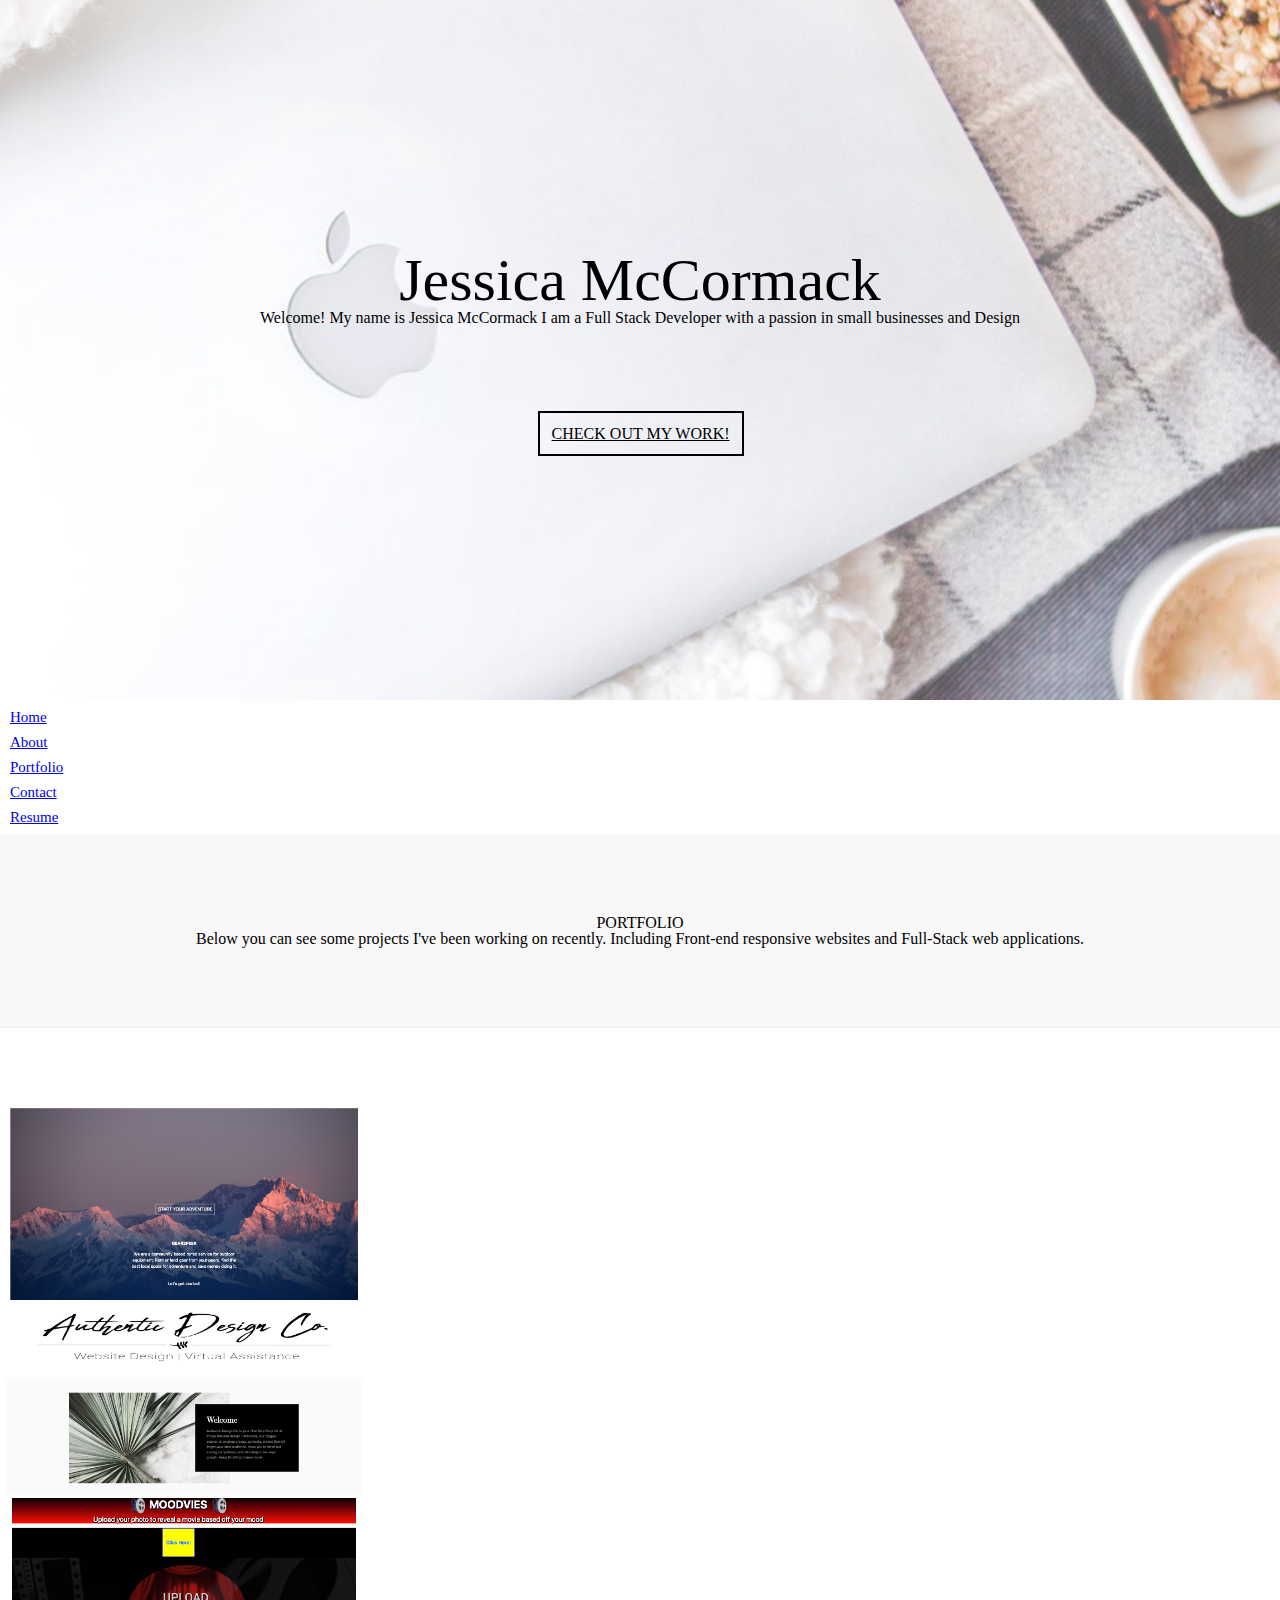
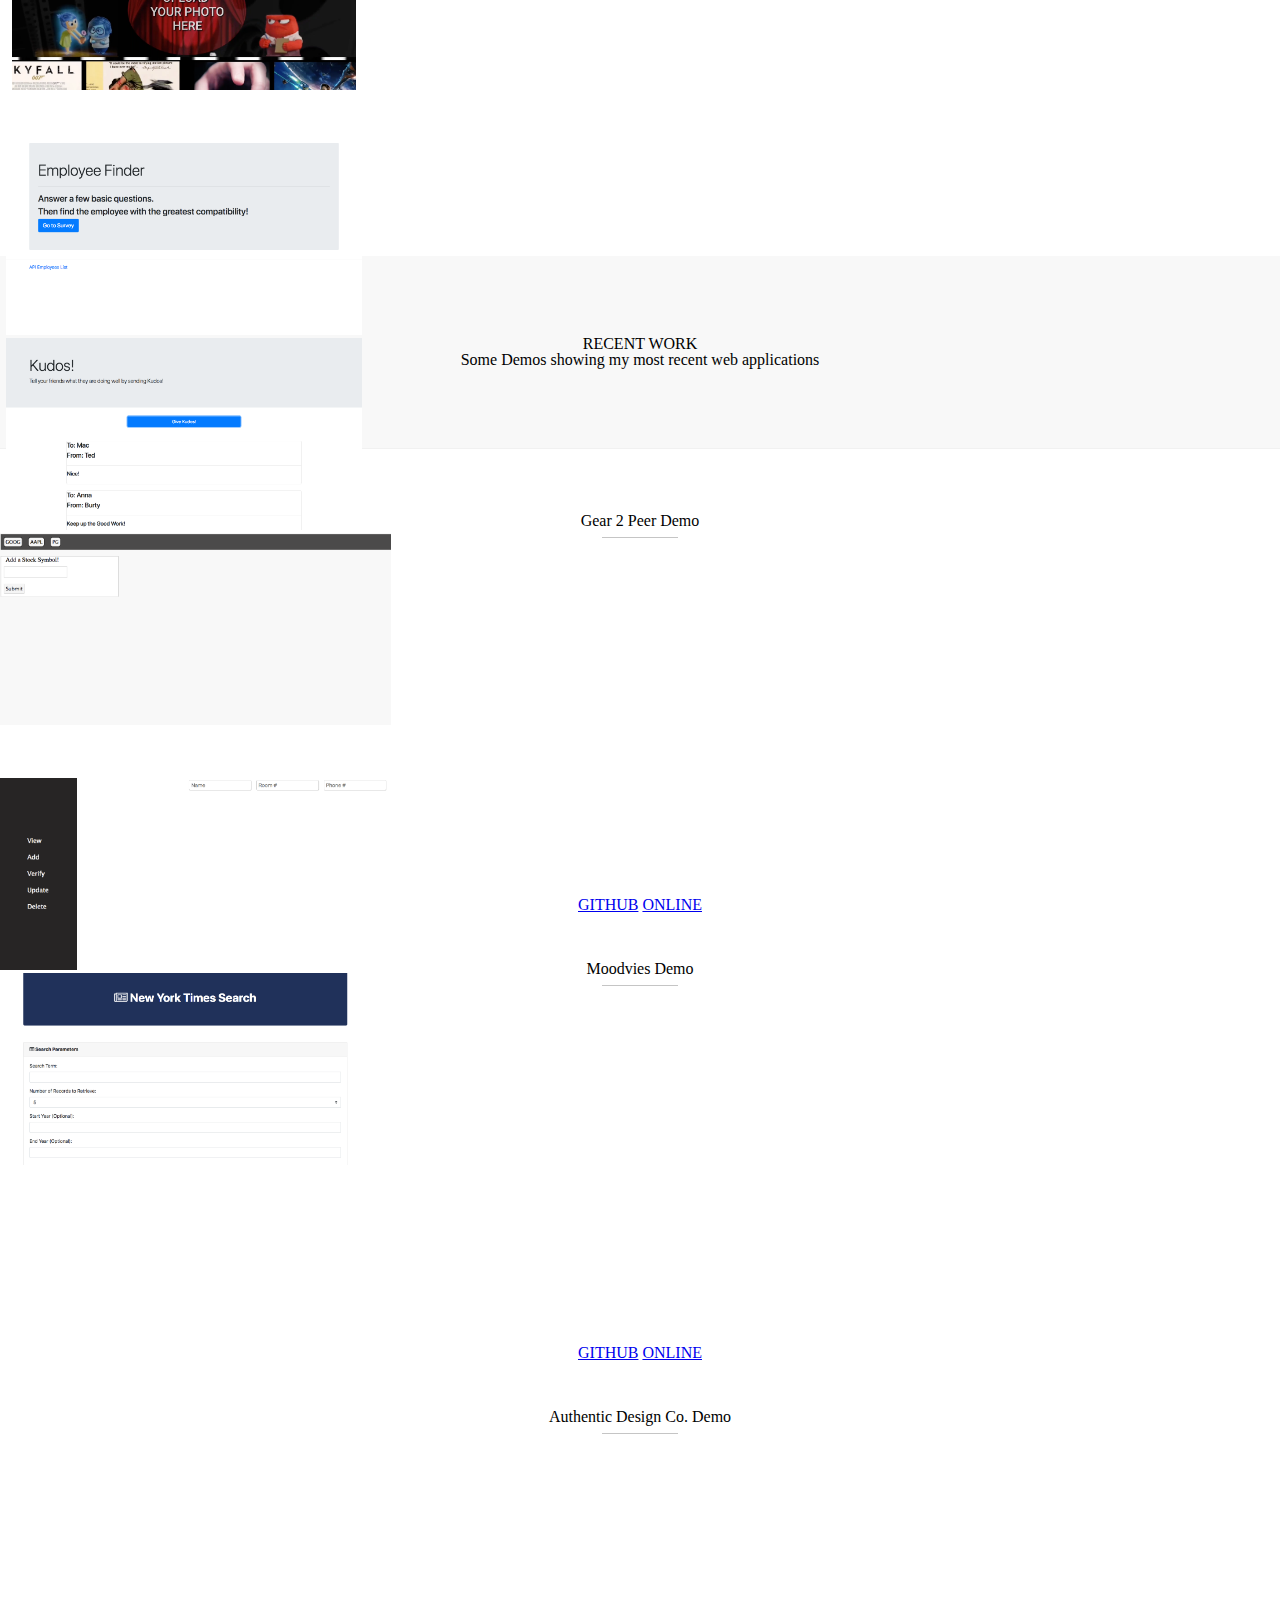
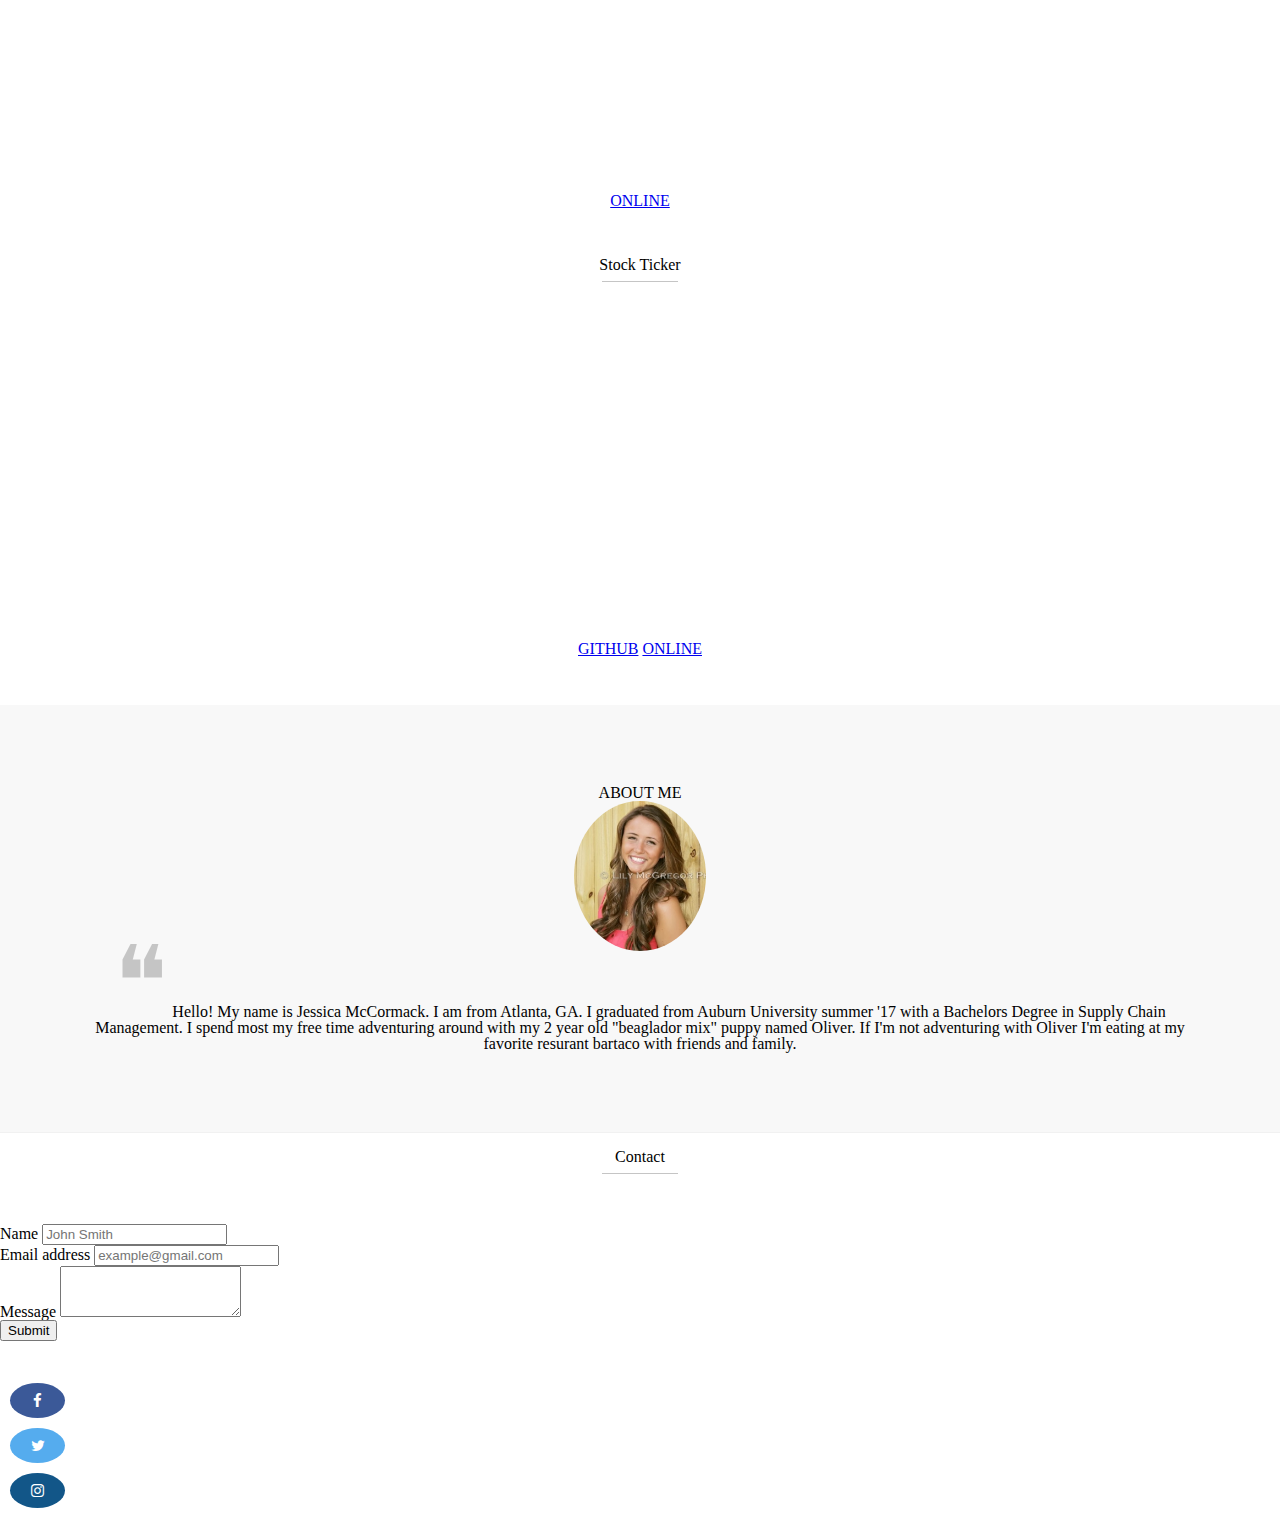
==== commit d4e43054: "added resume" ====
--- a/index.html
+++ b/index.html
@@ -61,6 +61,9 @@
                     <li class="nav-item nav-link">
                         <a class="nav-item nav-link" href="#contact">Contact</a>
                     </li>
+                    <li class="nav-item nav-link">
+                        <a class="nav-item nav-link" href= "file:///Users/jessicamccormack/Downloads/Jessica%20Resume%202018%20(3).pdf" target= "_blank">Resume</a>
+                    </li>
                 </ul>
             </div>
         </nav>
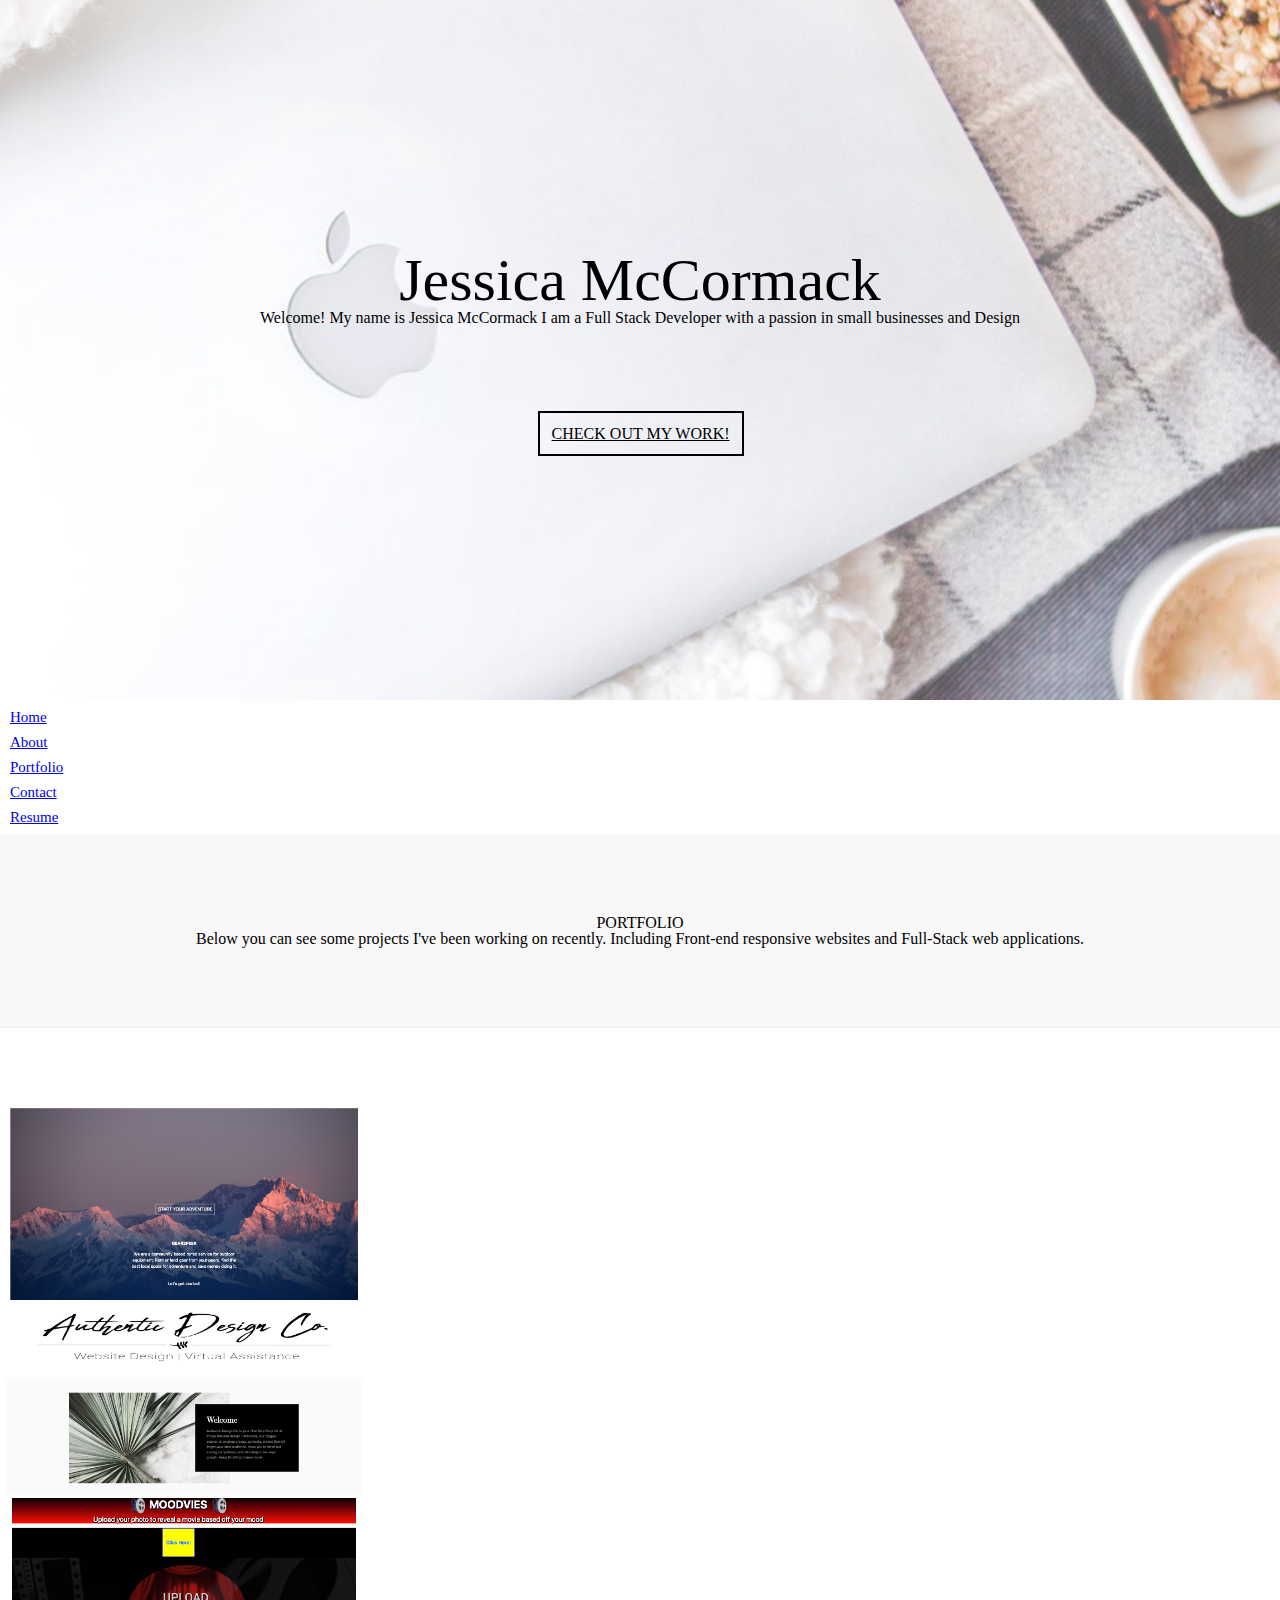
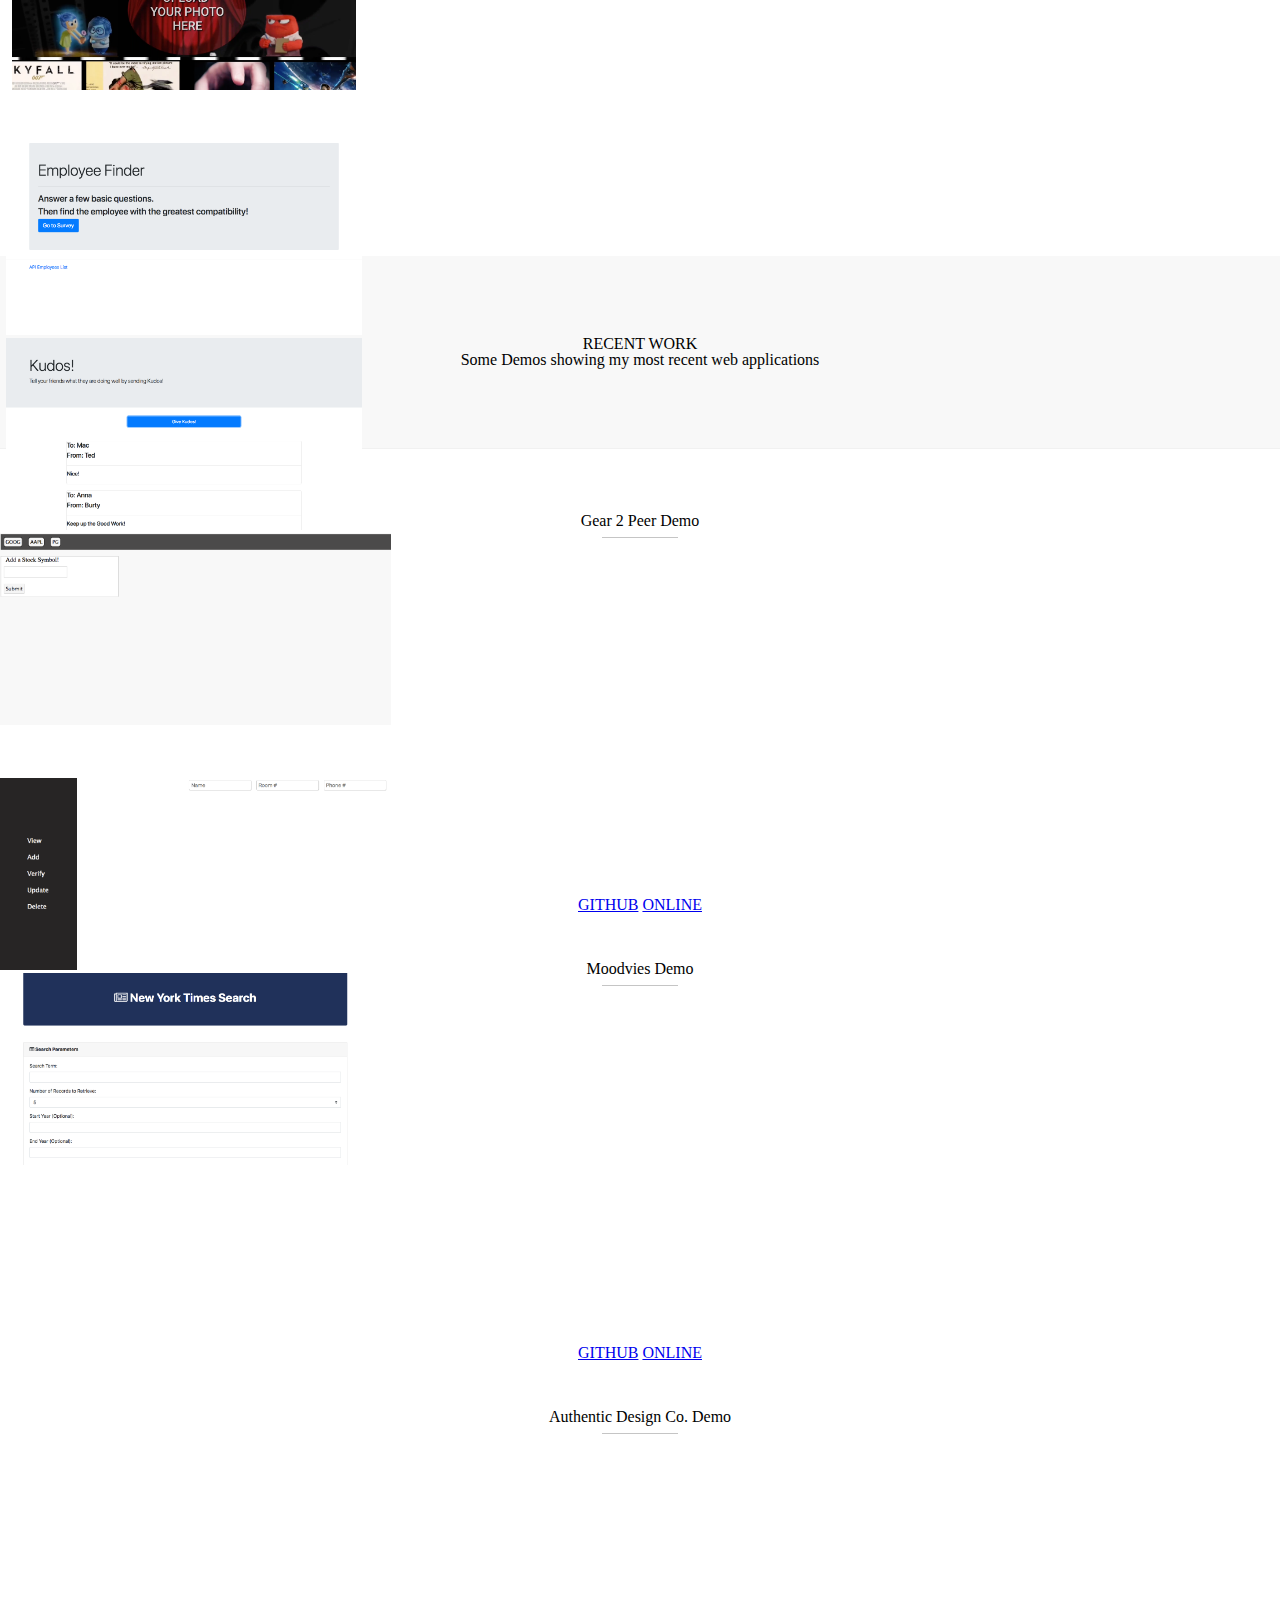
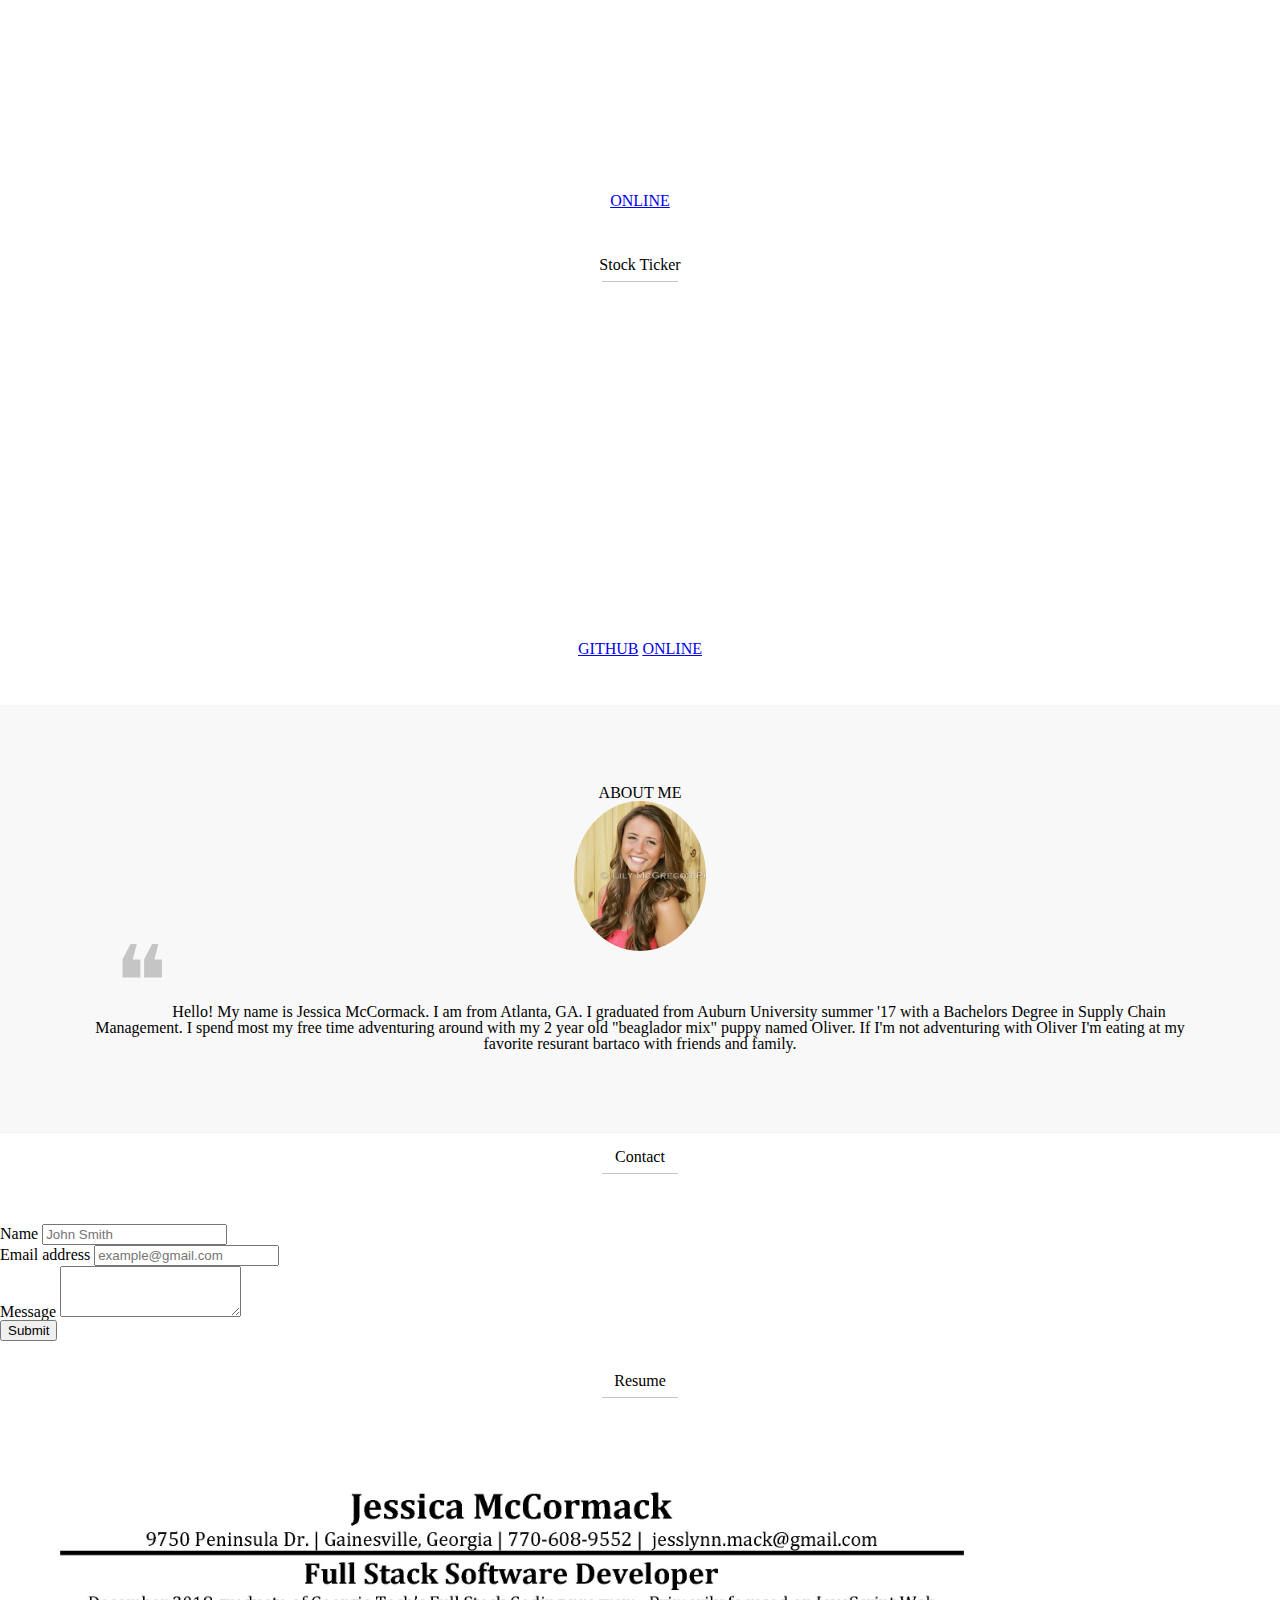
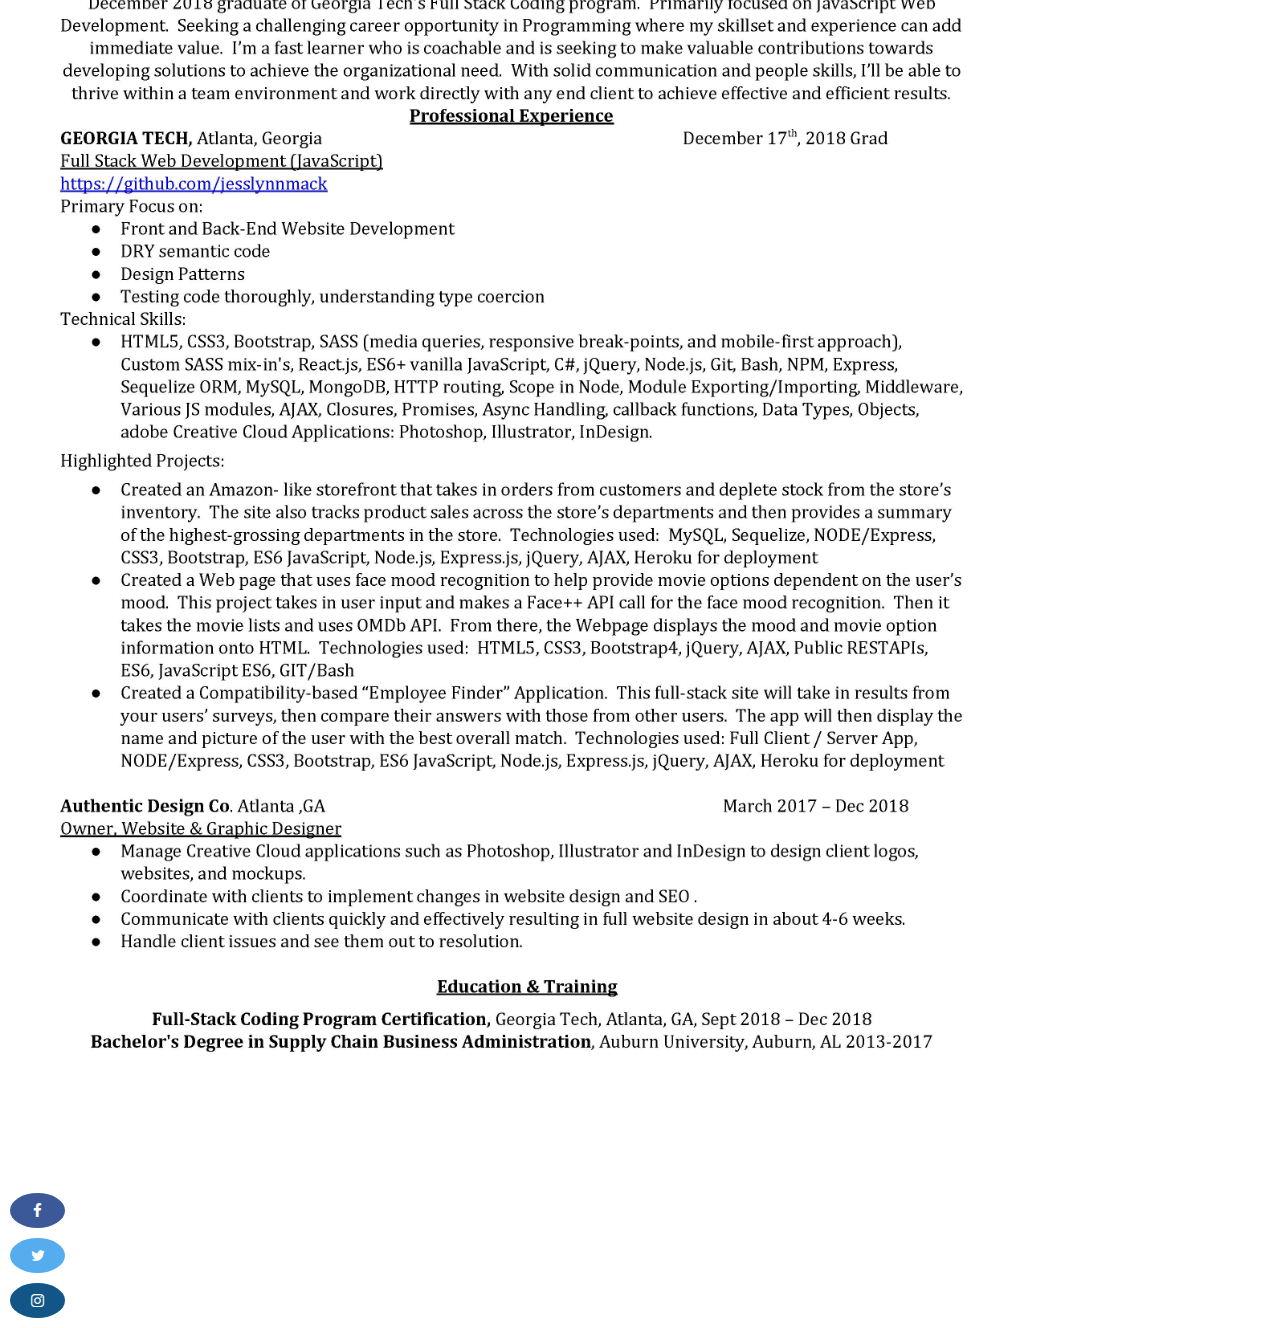
==== commit fb6bd73f: "added resume as image" ====
--- a/index.html
+++ b/index.html
@@ -62,7 +62,7 @@
                         <a class="nav-item nav-link" href="#contact">Contact</a>
                     </li>
                     <li class="nav-item nav-link">
-                        <a class="nav-item nav-link" href= "file:///Users/jessicamccormack/Downloads/Jessica%20Resume%202018%20(3).pdf" target= "_blank">Resume</a>
+                        <a class="nav-item nav-link" href="#resume">Resume</a>
                     </li>
                 </ul>
             </div>
@@ -81,26 +81,29 @@
                 <div class="col-md-4">
                     <div class="img-container" style="width: 23rem;">
                         <div class="card">
-                            <a href="#gear2peer"><img style="height: 12rem;" class="card-img-top"
-                                    src="./images/Screenshot 2018-11-28 15.24.35.png" alt="Card image cap">
+                            <a href="#gear2peer"><img style="height: 12rem;" class="card-img-top" src="./images/Screenshot 2018-11-28 15.24.35.png"
+                                    alt="Card image cap">
                                 <div class="overlay">
                                     <h4 class="gal-text">Gear2Peer</h4>
-                                    <a href="https://gear2peer.herokuapp.com/" target = "_blank"style="width:100px; position: relative; top: 140px;" role="button" class="btn btn-outline-secondary">ONLINE</a>
-                                    <a href="https://github.com/ashd32/gear2peer" target = "_blank"style="width:100px; position: relative; top: 140px;" role="button" class="btn btn-outline-secondary">GITHUB</a>
-                                </div>
-
-                            </a>
-                        </div>
-                    </div>
-                </div>
-                <div class="col-md-4">
-                    <div class="img-container" style="width: 23rem;">
-                        <div class="card">
-                            <a href="#adc"><img style="height: 12rem;" class="card-img-top"
-                                    src="images/Screenshot 2018-11-28 15.25.57.png" alt="Card image cap">
+                                    <a href="https://gear2peer.herokuapp.com/" target="_blank" style="width:100px; position: relative; top: 140px;"
+                                        role="button" class="btn btn-outline-secondary">ONLINE</a>
+                                    <a href="https://github.com/ashd32/gear2peer" target="_blank" style="width:100px; position: relative; top: 140px;"
+                                        role="button" class="btn btn-outline-secondary">GITHUB</a>
+                                </div>
+
+                            </a>
+                        </div>
+                    </div>
+                </div>
+                <div class="col-md-4">
+                    <div class="img-container" style="width: 23rem;">
+                        <div class="card">
+                            <a href="#adc"><img style="height: 12rem;" class="card-img-top" src="images/Screenshot 2018-11-28 15.25.57.png"
+                                    alt="Card image cap">
                                 <div class="overlay">
                                     <h4 class="gal-text">Authentic Design Co.</h4>
-                                    <a href="https://www.authenticdesigncompany.com/" target = "_blank" style="width:100px; position: relative; top: 140px;" role="button" class="btn btn-outline-secondary">ONLINE</a>
+                                    <a href="https://www.authenticdesigncompany.com/" target="_blank" style="width:100px; position: relative; top: 140px;"
+                                        role="button" class="btn btn-outline-secondary">ONLINE</a>
                                 </div>
                             </a>
                         </div>
@@ -113,8 +116,10 @@
                                     alt="Card image cap">
                                 <div class="overlay">
                                     <h4 class="gal-text">Moodvies</h4>
-                                    <a href="https://github.com/jesslynnmack/Moodvies" target = "_blank" style="width:100px; position: relative; top: 140px;" role="button" class="btn btn-outline-secondary">GITHUB</a>
-                                    <a href="https://sukjunar.github.io/Moodvies/" target = "_blank" style="width:100px; position: relative; top: 140px;" role="button" class="btn btn-outline-secondary">ONLINE</a>
+                                    <a href="https://github.com/jesslynnmack/Moodvies" target="_blank" style="width:100px; position: relative; top: 140px;"
+                                        role="button" class="btn btn-outline-secondary">GITHUB</a>
+                                    <a href="https://sukjunar.github.io/Moodvies/" target="_blank" style="width:100px; position: relative; top: 140px;"
+                                        role="button" class="btn btn-outline-secondary">ONLINE</a>
                                 </div>
                             </a>
                         </div>
@@ -130,8 +135,10 @@
                                     alt="Card image cap">
                                 <div class="overlay">
                                     <h4 class="gal-text">Employee Finder</h4>
-                                    <a href="https://github.com/jesslynnmack/employeeFinder" target = "_blank" style="width:100px; position: relative; top: 140px;" role="button" class="btn btn-outline-secondary">GITHUB</a>
-                                    <a href="https://calm-shore-35161.herokuapp.com/" target = "_blank" style="width:100px; position: relative; top: 140px;" role="button" class="btn btn-outline-secondary">ONLINE</a>
+                                    <a href="https://github.com/jesslynnmack/employeeFinder" target="_blank" style="width:100px; position: relative; top: 140px;"
+                                        role="button" class="btn btn-outline-secondary">GITHUB</a>
+                                    <a href="https://calm-shore-35161.herokuapp.com/" target="_blank" style="width:100px; position: relative; top: 140px;"
+                                        role="button" class="btn btn-outline-secondary">ONLINE</a>
                                 </div>
                             </a>
                         </div>
@@ -144,8 +151,10 @@
                                     alt="Card image cap">
                                 <div class="overlay">
                                     <h4 class="gal-text">Kudos</h4>
-                                    <a href="https://github.com/jesslynnmack/employeeFinder" target = "_blank" style="width:100px; position: relative; top: 140px;" role="button" class="btn btn-outline-secondary">GITHUB</a>
-                                    <a href="https://rocky-earth-17977.herokuapp.com/" target = "_blank" style="width:100px; position: relative; top: 140px;" role="button" class="btn btn-outline-secondary">ONLINE</a>
+                                    <a href="https://github.com/jesslynnmack/employeeFinder" target="_blank" style="width:100px; position: relative; top: 140px;"
+                                        role="button" class="btn btn-outline-secondary">GITHUB</a>
+                                    <a href="https://rocky-earth-17977.herokuapp.com/" target="_blank" style="width:100px; position: relative; top: 140px;"
+                                        role="button" class="btn btn-outline-secondary">ONLINE</a>
                                 </div>
                             </a>
                         </div>
@@ -158,8 +167,10 @@
                                     alt="Card image cap">
                                 <div class="overlay">
                                     <h4 class="gal-text">Stock-Search</h4>
-                                    <a href="https://github.com/jesslynnmack/StockSearch" target = "_blank" style="width:100px; position: relative; top: 140px;" role="button" class="btn btn-outline-secondary">GITHUB</a>
-                                    <a href="https://jesslynnmack.github.io/StockSearch/" target = "_blank" style="width:100px; position: relative; top: 140px;" role="button" class="btn btn-outline-secondary">ONLINE</a>
+                                    <a href="https://github.com/jesslynnmack/StockSearch" target="_blank" style="width:100px; position: relative; top: 140px;"
+                                        role="button" class="btn btn-outline-secondary">GITHUB</a>
+                                    <a href="https://jesslynnmack.github.io/StockSearch/" target="_blank" style="width:100px; position: relative; top: 140px;"
+                                        role="button" class="btn btn-outline-secondary">ONLINE</a>
                                 </div>
                             </a>
                         </div>
@@ -177,8 +188,10 @@
                                     alt="Card image cap">
                                 <div class="overlay">
                                     <h4 class="gal-text">Employee Directory</h4>
-                                    <a href="https://github.com/jesslynnmack/employeeFinder" style="width:100px; position: relative; top: 140px;" role="button" class="btn btn-outline-secondary">GITHUB</a>
-                                    <a href="https://jesslynnmack.github.io/employeeFinder/" target = "_blank" style="width:100px; position: relative; top: 140px;" role="button" class="btn btn-outline-secondary">ONLINE</a>
+                                    <a href="https://github.com/jesslynnmack/employeeFinder" style="width:100px; position: relative; top: 140px;"
+                                        role="button" class="btn btn-outline-secondary">GITHUB</a>
+                                    <a href="https://jesslynnmack.github.io/employeeFinder/" target="_blank" style="width:100px; position: relative; top: 140px;"
+                                        role="button" class="btn btn-outline-secondary">ONLINE</a>
                                 </div>
                             </a>
                         </div>
@@ -191,8 +204,10 @@
                                     alt="Card image cap">
                                 <div class="overlay">
                                     <h4 class="gal-text">NYT Search</h4>
-                                    <a href="https://github.com/jesslynnmack/NewYorkTimes-Search" style="width:100px; position: relative; top: 140px;" role="button" class="btn btn-outline-secondary">GITHUB</a>
-                                    <a href="https://jesslynnmack.github.io/NewYorkTimes-Search/" target = "_blank" style="width:100px; position: relative; top: 140px;" role="button" class="btn btn-outline-secondary">ONLINE</a>
+                                    <a href="https://github.com/jesslynnmack/NewYorkTimes-Search" style="width:100px; position: relative; top: 140px;"
+                                        role="button" class="btn btn-outline-secondary">GITHUB</a>
+                                    <a href="https://jesslynnmack.github.io/NewYorkTimes-Search/" target="_blank" style="width:100px; position: relative; top: 140px;"
+                                        role="button" class="btn btn-outline-secondary">ONLINE</a>
                                 </div>
                             </a>
                         </div>
@@ -209,7 +224,7 @@
         <!-- gear to peer -->
         <div class="row">
             <div class="col-md-12">
-                <h3 id ="gear2peer" class="demo-desc">Gear 2 Peer Demo</h3>
+                <h3 id="gear2peer" class="demo-desc">Gear 2 Peer Demo</h3>
                 <hr>
             </div>
         </div>
@@ -224,15 +239,15 @@
         </div>
         <div class="row">
             <div class="col-md-12" style="text-align: center">
-                    <a href="https://github.com/ashd32/gear2peer" target = "_blank"style="width:200px;" role="button" class="btn btn-outline-secondary">GITHUB</a>
-                <a href="https://gear2peer.herokuapp.com/" target = "_blank"style="width:200px;" role="button" class="btn btn-outline-secondary">ONLINE</a>
+                <a href="https://github.com/ashd32/gear2peer" target="_blank" style="width:200px;" role="button" class="btn btn-outline-secondary">GITHUB</a>
+                <a href="https://gear2peer.herokuapp.com/" target="_blank" style="width:200px;" role="button" class="btn btn-outline-secondary">ONLINE</a>
             </div>
         </div>
         <br><br><br>
         <!-- Moodvies -->
         <div class="row">
             <div class="col-md-12" style="text-align: center">
-                <h3 id = "moodvies"class="demo-desc">Moodvies Demo</h3>
+                <h3 id="moodvies" class="demo-desc">Moodvies Demo</h3>
                 <hr>
             </div>
         </div>
@@ -245,15 +260,16 @@
         </div>
         <div class="row">
             <div class="col-md-12" style="text-align: center">
-                    <a href="https://github.com/jesslynnmack/Moodvies" target = "_blank"style="width:200px;" role="button" class="btn btn-outline-secondary">GITHUB</a>
-                <a href="https://sukjunar.github.io/Moodvies/" target = "_blank"style="width:200px;" role="button" class="btn btn-outline-secondary">ONLINE</a>
+                <a href="https://github.com/jesslynnmack/Moodvies" target="_blank" style="width:200px;" role="button"
+                    class="btn btn-outline-secondary">GITHUB</a>
+                <a href="https://sukjunar.github.io/Moodvies/" target="_blank" style="width:200px;" role="button" class="btn btn-outline-secondary">ONLINE</a>
             </div>
         </div>
         <br><br><br>
         <!-- Authentic Design Co -->
         <div class="row">
             <div class="col-md-12" style="text-align: center">
-                <h3 id = "adc" class="demo-desc">Authentic Design Co. Demo</h3>
+                <h3 id="adc" class="demo-desc">Authentic Design Co. Demo</h3>
                 <hr>
             </div>
         </div>
@@ -266,7 +282,8 @@
         </div>
         <div class="row">
             <div class="col-md-12" style="text-align: center">
-                <a href="https://www.authenticdesigncompany.com/" target = "_blank"style="width:200px;" role="button" class="btn btn-outline-secondary">ONLINE</a>
+                <a href="https://www.authenticdesigncompany.com/" target="_blank" style="width:200px;" role="button"
+                    class="btn btn-outline-secondary">ONLINE</a>
             </div>
         </div>
         <br><br><br>
@@ -286,8 +303,10 @@
         </div>
         <div class="row">
             <div class="col-md-12" style="text-align: center">
-                    <a href="https://github.com/jesslynnmack/StockSearch" target = "_blank"style="width:200px;" role="button" class="btn btn-outline-secondary">GITHUB</a>
-                <a href="https://jesslynnmack.github.io/StockSearch/" target = "_blank"style="width:200px;" role="button" class="btn btn-outline-secondary">ONLINE</a>
+                <a href="https://github.com/jesslynnmack/StockSearch" target="_blank" style="width:200px;" role="button"
+                    class="btn btn-outline-secondary">GITHUB</a>
+                <a href="https://jesslynnmack.github.io/StockSearch/" target="_blank" style="width:200px;" role="button"
+                    class="btn btn-outline-secondary">ONLINE</a>
             </div>
         </div>
         <br><br><br>
@@ -295,11 +314,14 @@
         <section id="about">
             <h1>ABOUT ME</h1>
             <div class="row">
-                <div class="col-md-2"><img style= "border-radius: 50%; height: 150px;" id="profileImg" src="images/Linkedin.JPG" alt="profile image"></div>
+                <div class="col-md-2"><img style="border-radius: 50%; height: 150px;" id="profileImg" src="images/Linkedin.JPG"
+                        alt="profile image"></div>
                 <div class="col-md-10">
-                    <h3><span style="font-size:100px;line-height:0.6em;opacity:0.2">❝</span> Hello! My name is Jessica McCormack. I am from Atlanta, GA. I
+                    <h3><span style="font-size:100px;line-height:0.6em;opacity:0.2">❝</span> Hello! My name is Jessica
+                        McCormack. I am from Atlanta, GA. I
                         graduated
-                        from Auburn University summer '17 with a Bachelors Degree in Supply Chain Management. I spend most my free time adventuring around with my 2 year old
+                        from Auburn University summer '17 with a Bachelors Degree in Supply Chain Management. I spend
+                        most my free time adventuring around with my 2 year old
                         "beaglador
                         mix" puppy named Oliver. If I'm not adventuring with Oliver I'm eating at my favorite
                         resurant
@@ -315,7 +337,7 @@
     </div>
 
     <!-- contact -->
-    <h2 id="contact"style="text-align:center">Contact</h2>
+    <h2 id="contact" style="text-align:center">Contact</h2>
     <hr>
     <div class="row" style=margin-top:50px>
         <div class="col-md-2"></div>
@@ -338,6 +360,13 @@
             </form>
         </div>
         <div class="col-md-2"></div>
+    </div>
+    <br><br>
+    <!-- resume -->
+    <h2 id="resume" style="text-align:center">Resume</h2>
+    <hr>
+    <div>
+        <img src="images/Jessica Resume 2018 (3).jpg" height="80%" width="80%">
     </div>
     <br><br>
     <!-- footer -->
